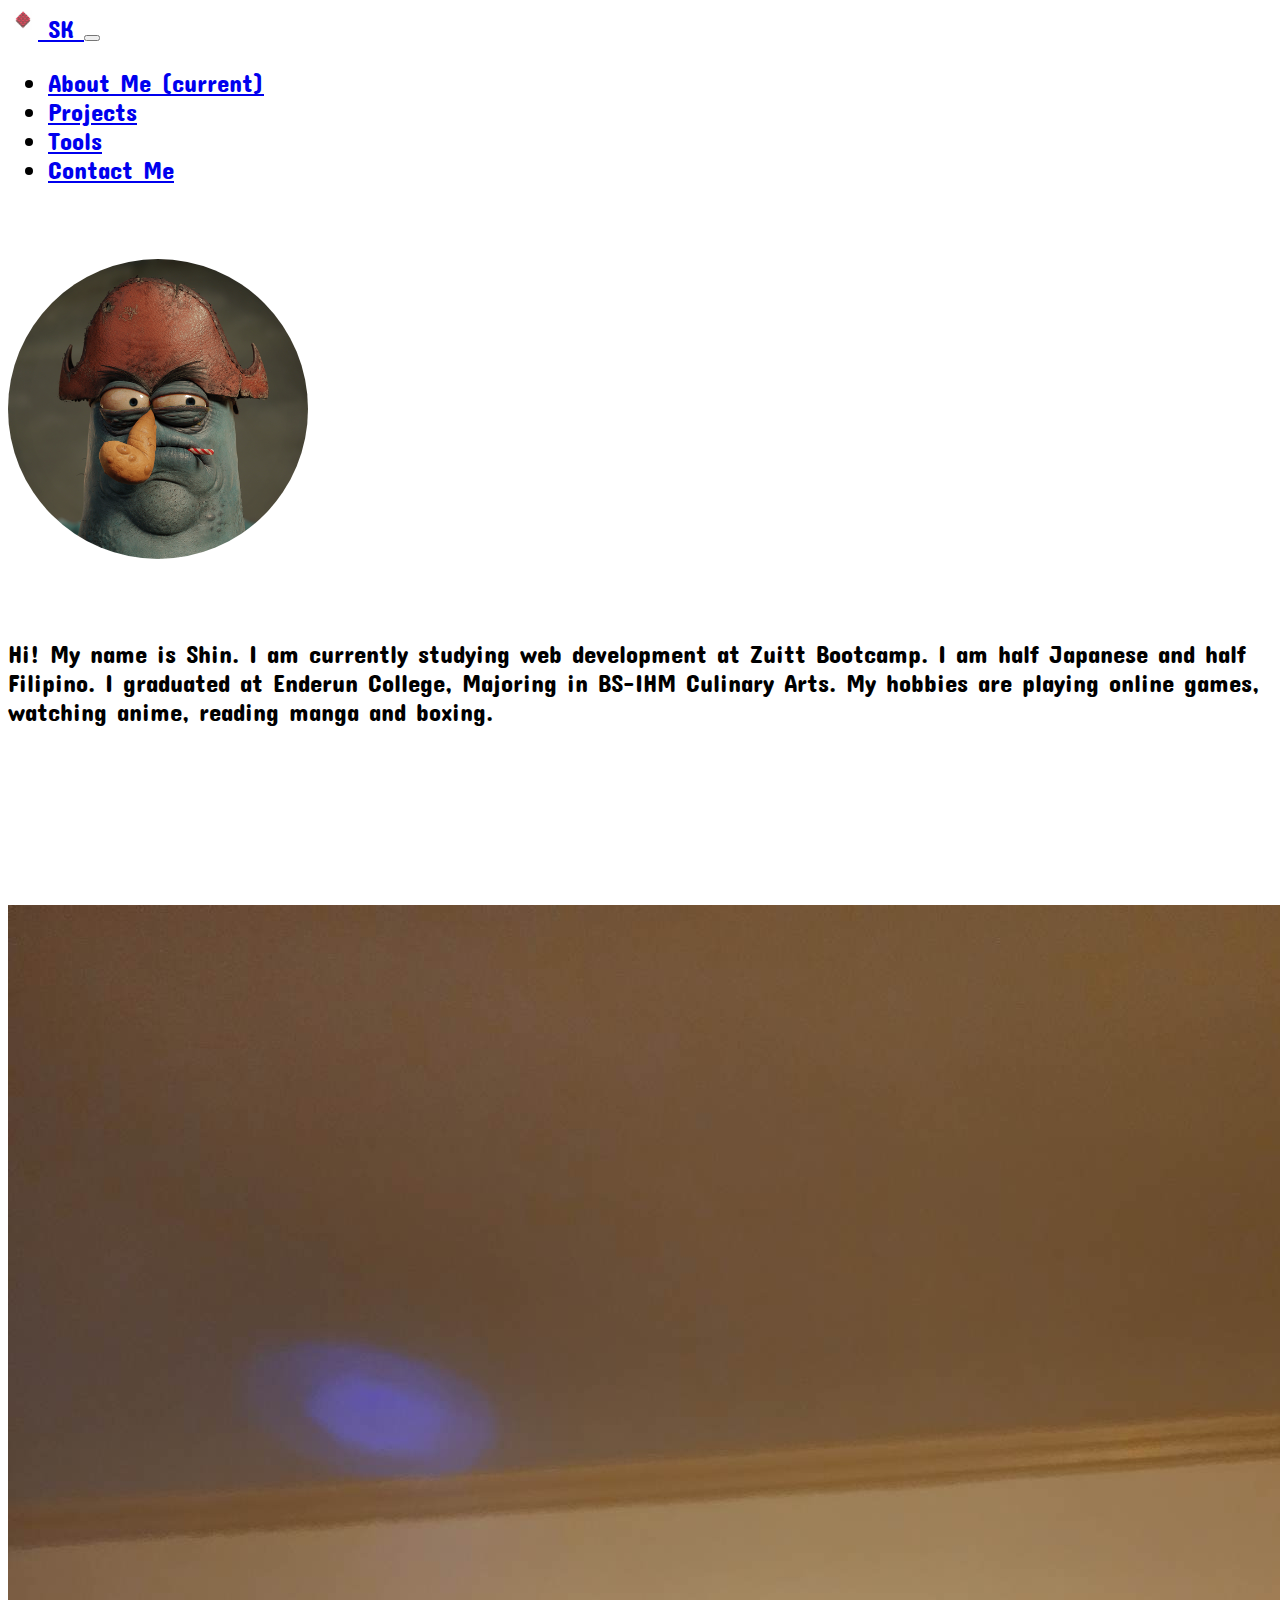
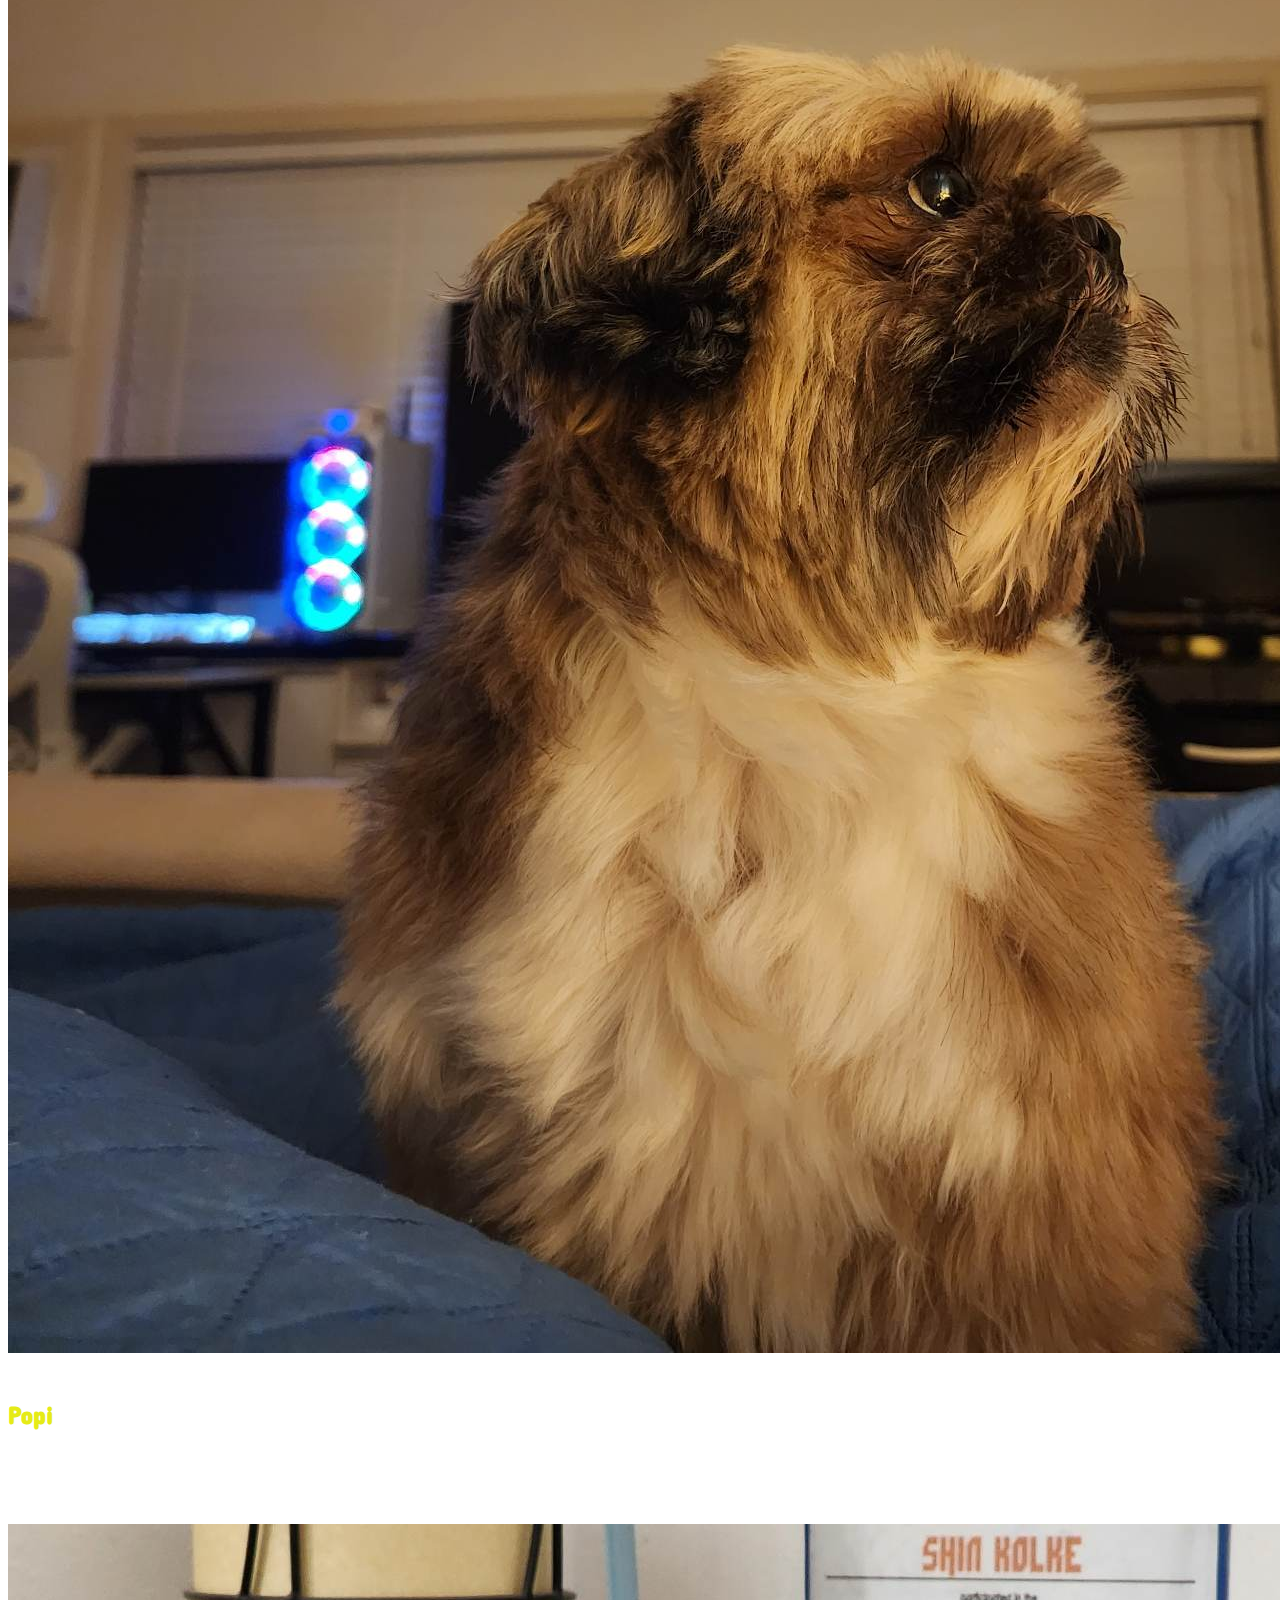
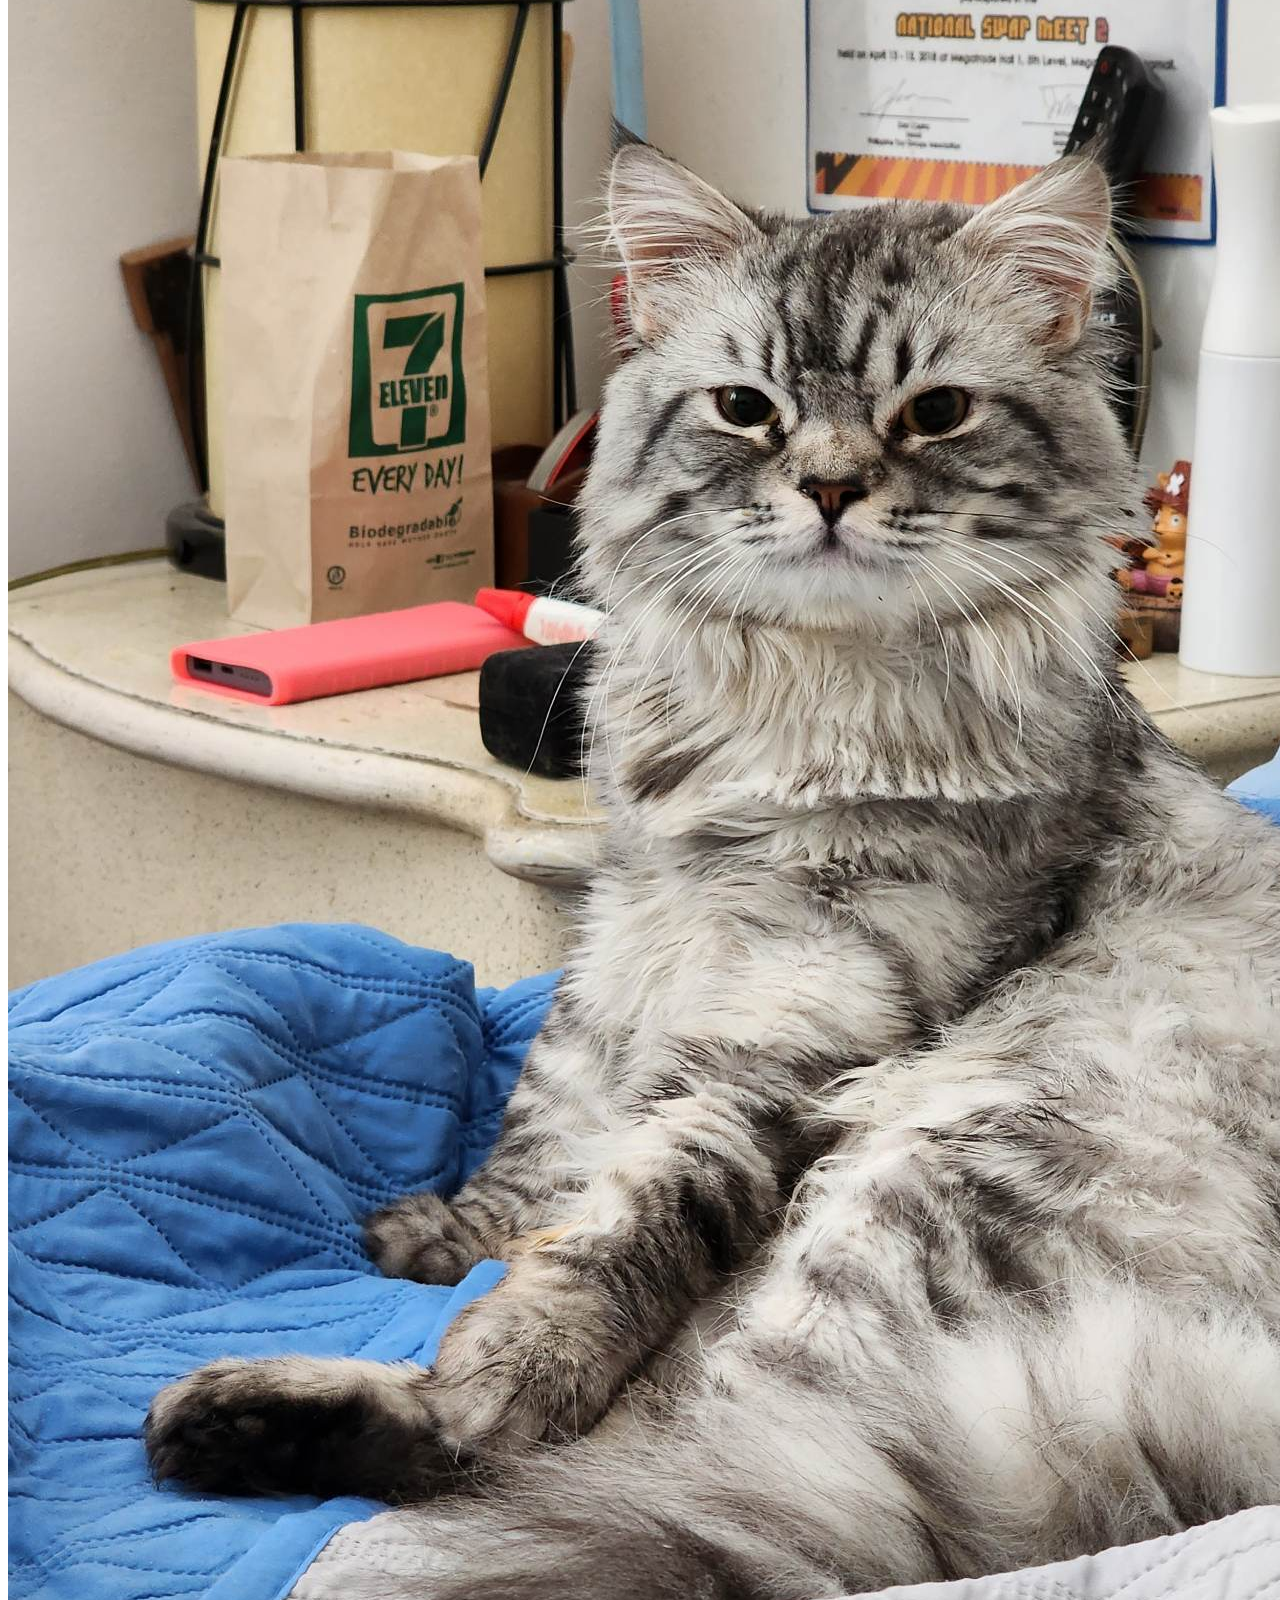
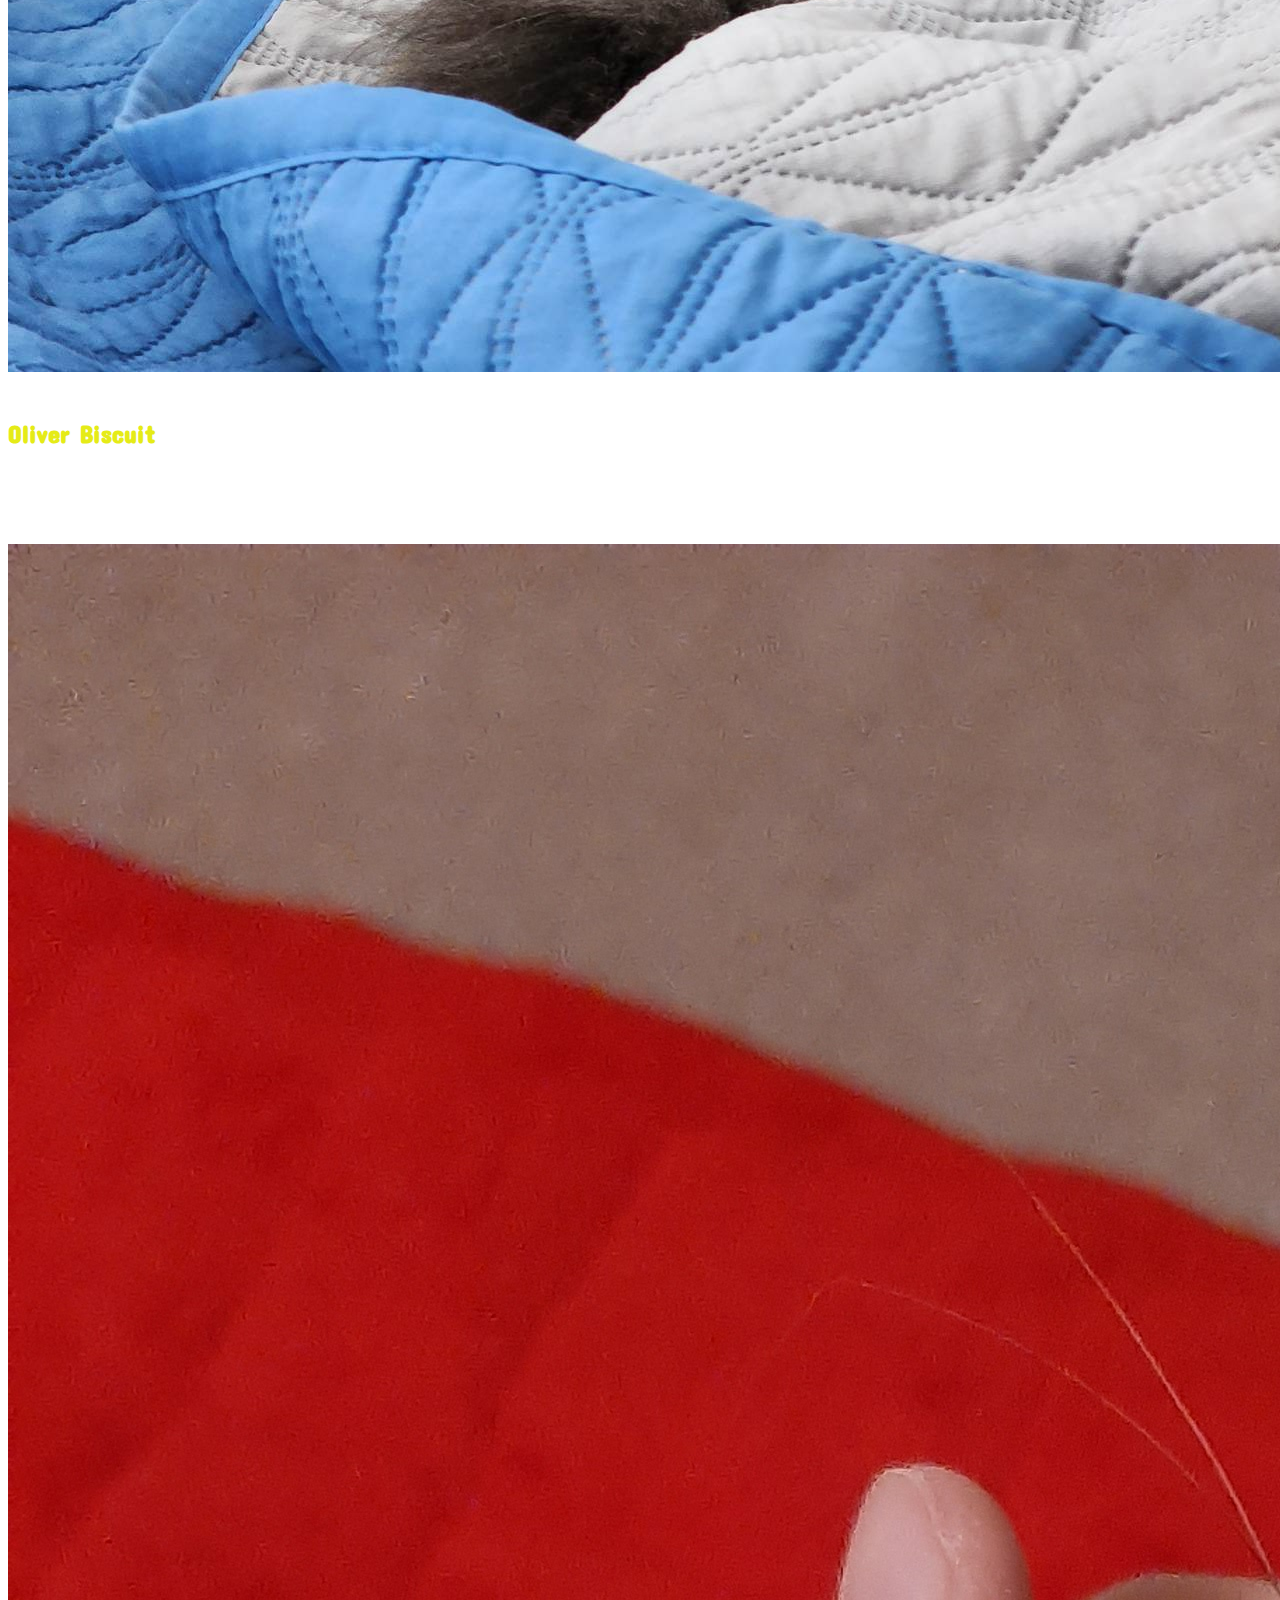
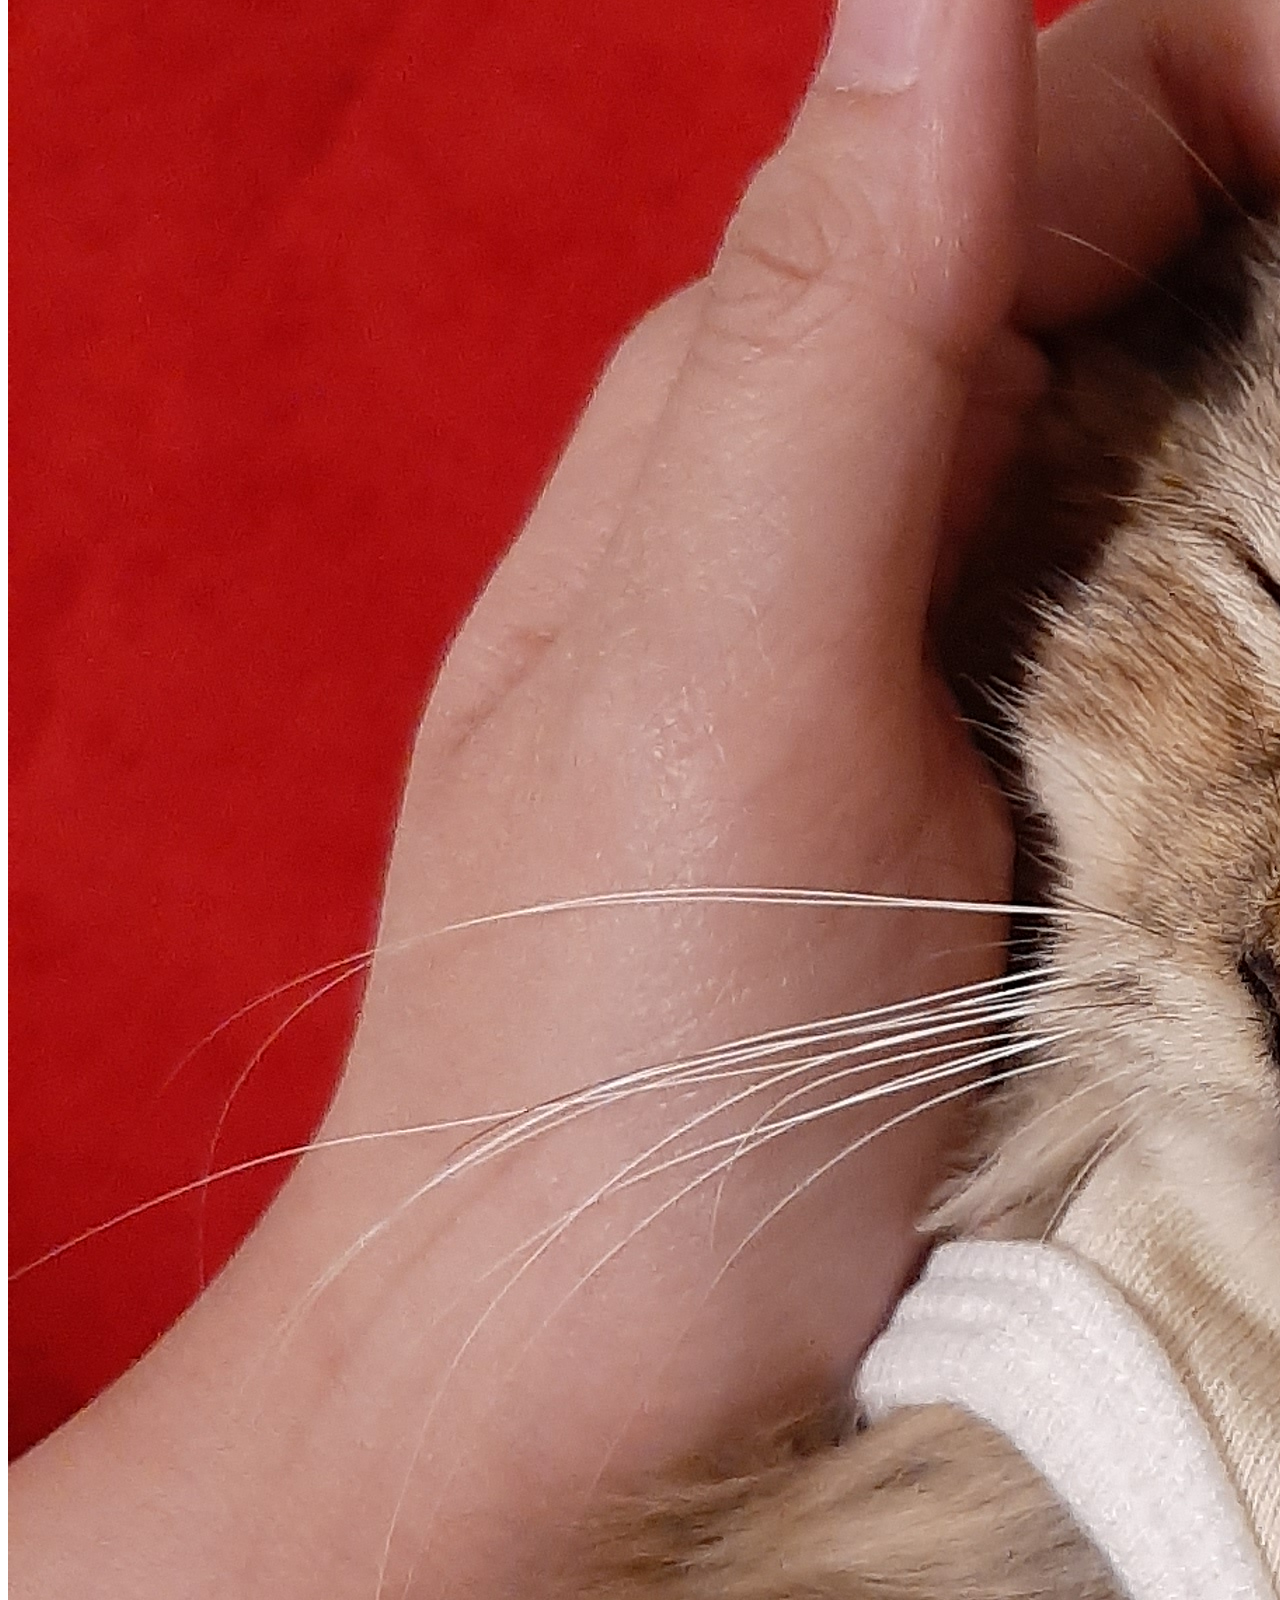
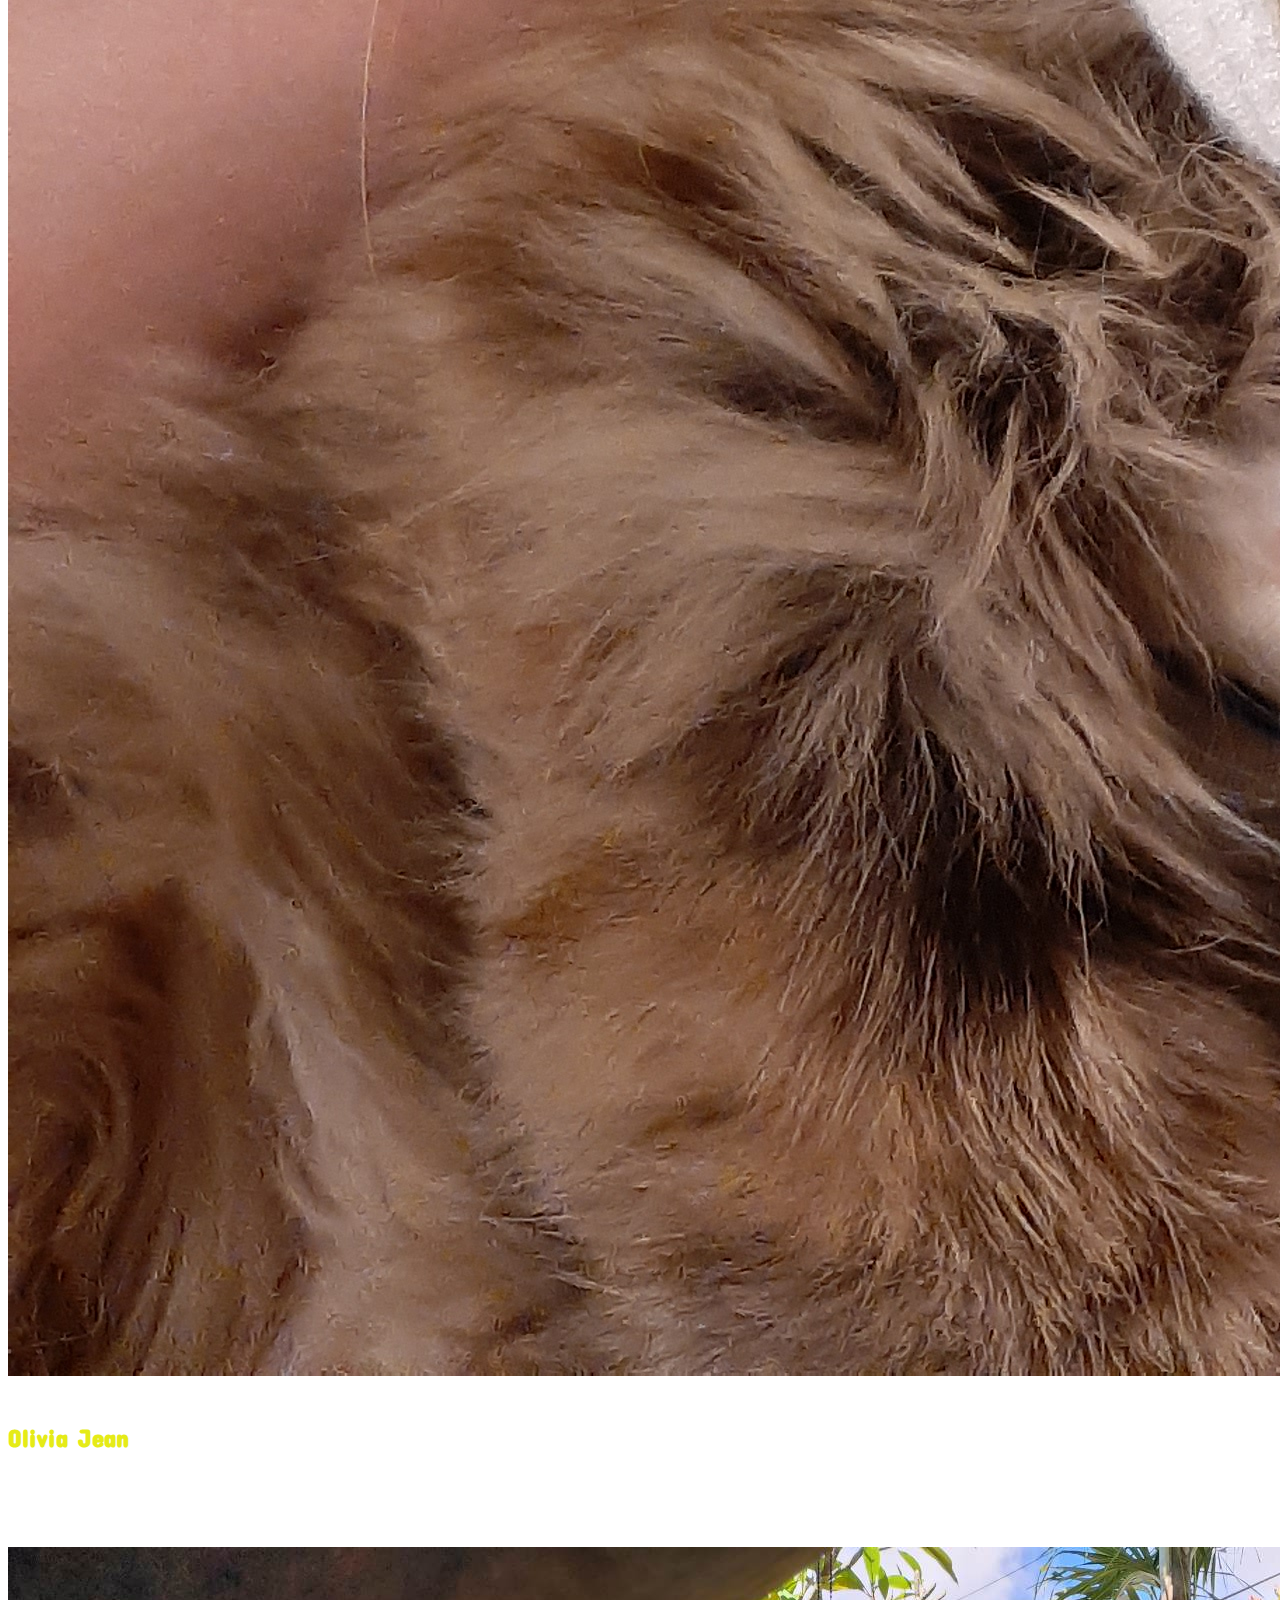
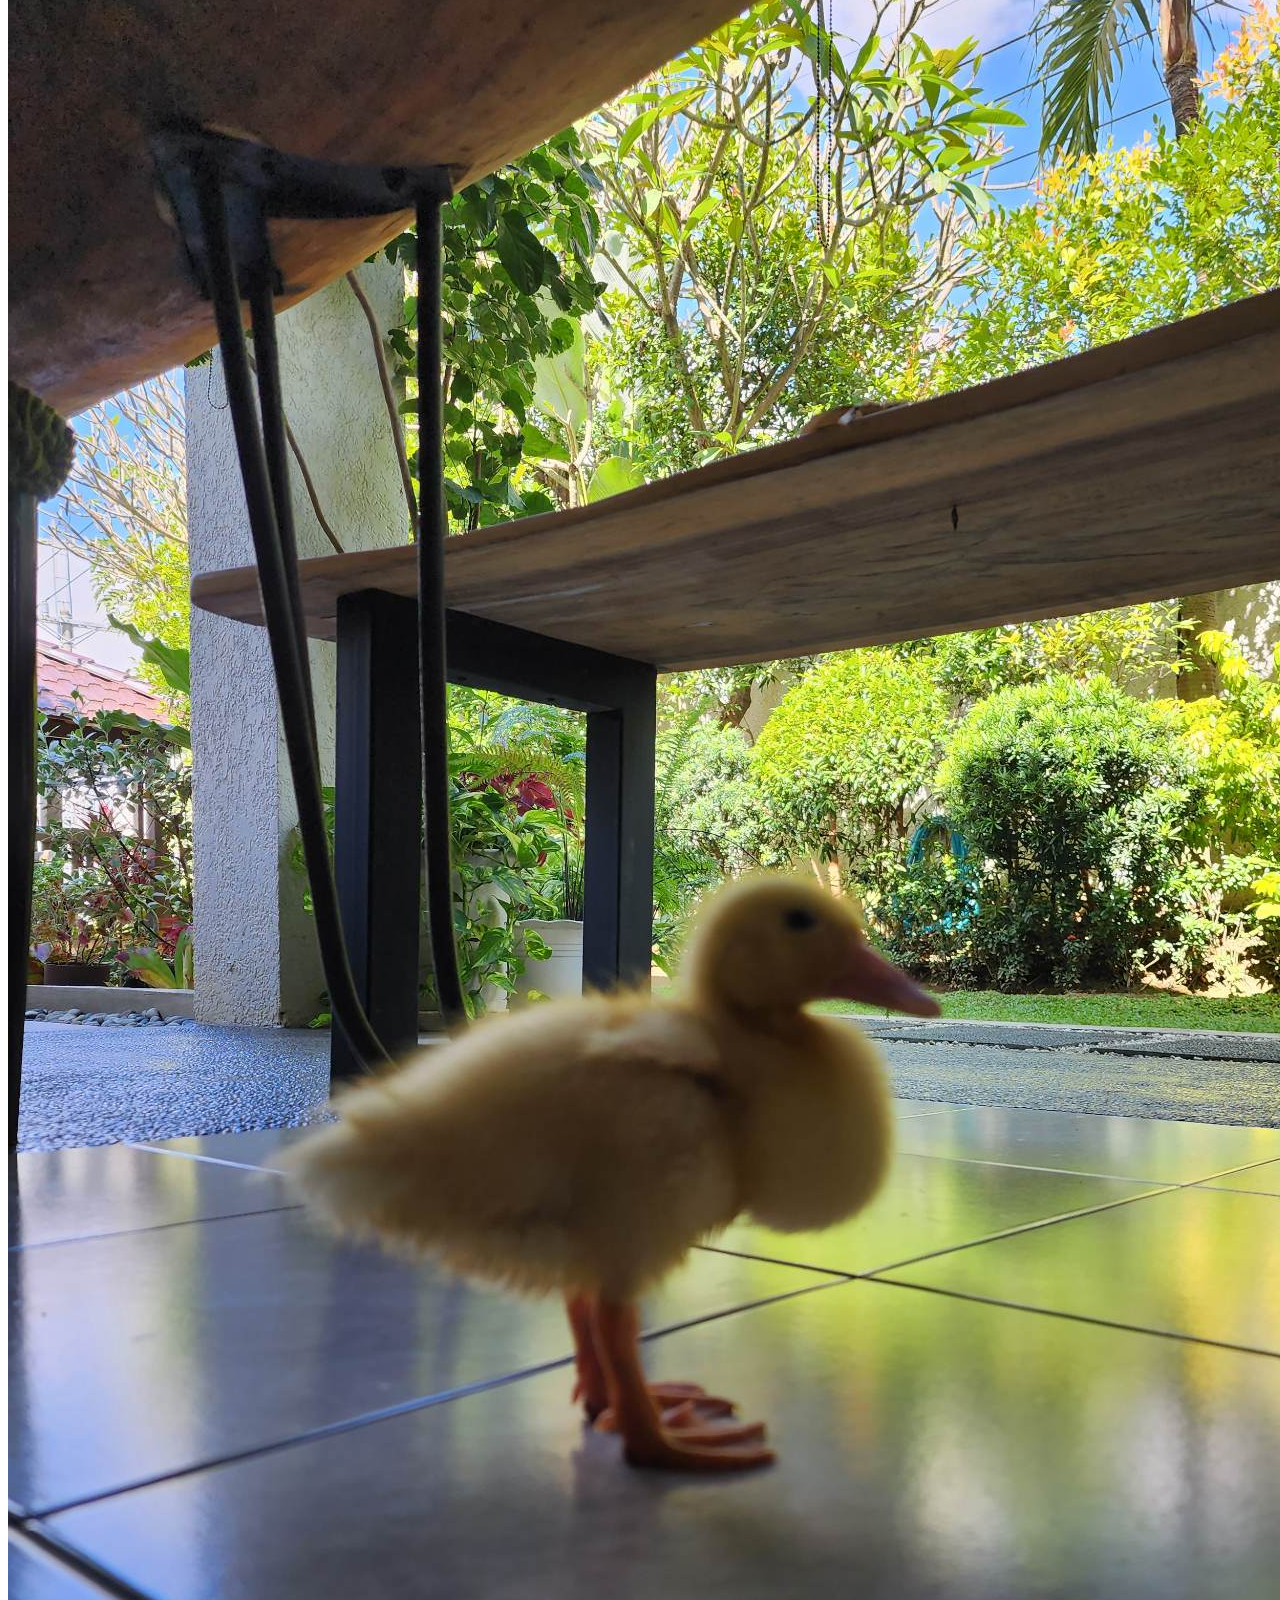
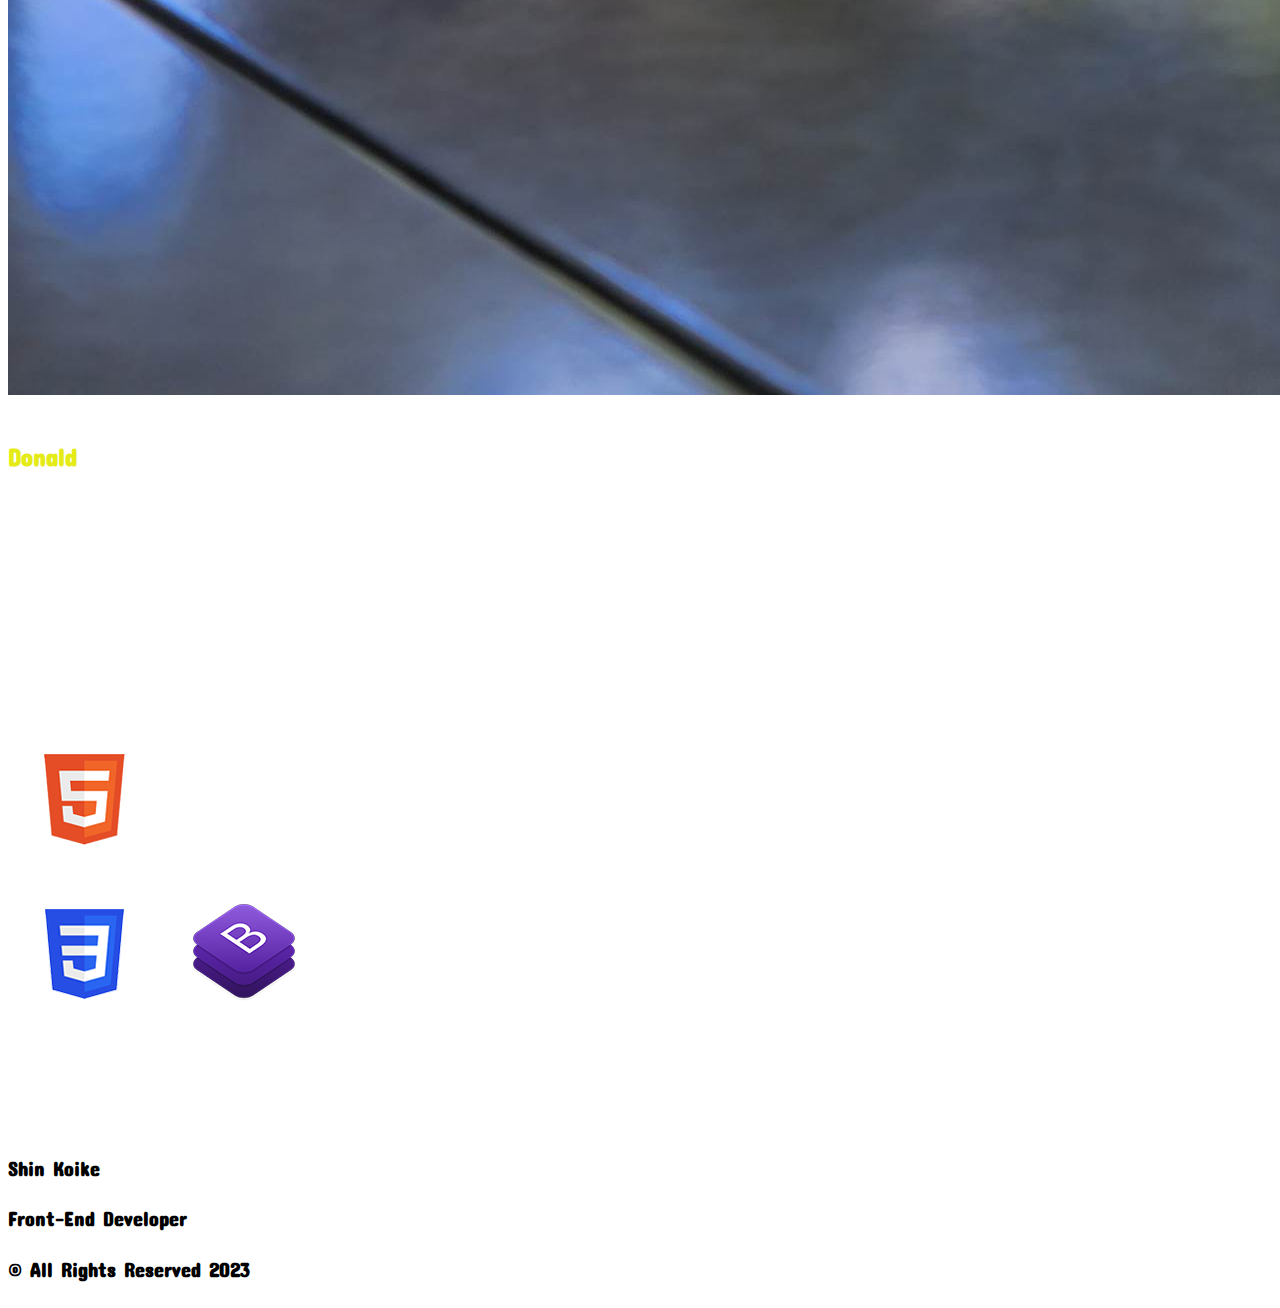
==== index.html @ 9335a610 "Add activity code" ====
<!DOCTYPE html>
<html>
	<head>
		<!-- Required meta tags -->
		<meta charset="utf-8">
		<meta name="viewport" content="width=device-width, initial-scale=1, shrink-to-fit=no">

		<!-- Bootstrap CSS -->
		<link rel="stylesheet" href="https://cdn.jsdelivr.net/npm/bootstrap@4.6.2/dist/css/bootstrap.min.css" integrity="sha384-xOolHFLEh07PJGoPkLv1IbcEPTNtaed2xpHsD9ESMhqIYd0nLMwNLD69Npy4HI+N" crossorigin="anonymous">

		<title>Capstone 1 Online Portfolio</title>

		<!-- External CSS -->
        <link rel="stylesheet" href="./index.css"/>

        <!-- Google Fonts -->
        <link rel="preconnect" href="https://fonts.googleapis.com">
        <link rel="preconnect" href="https://fonts.gstatic.com" crossorigin>
        <link href="https://fonts.googleapis.com/css2?family=Concert+One&display=swap" rel="stylesheet">

	</head>
	<body>
		<!-- Navbar with Logo Start -->
		<nav class="navbar navbar-expand-lg navbar-dark bg-dark">
		 	<a class="navbar-brand" href="./index.html">
		    <img src="./images/sktrans.png" width="30" height="30" class="d-inline-block align-top" alt="">
		    SK
			</a>
			<button class="navbar-toggler" type="button" data-toggle="collapse" data-target="#navbarNav" aria-controls="navbarNav" aria-expanded="false" aria-label="Toggle navigation">
			  <span class="navbar-toggler-icon"></span>
			</button>
			<div class="collapse navbar-collapse" id="navbarNav">
			  <ul class="navbar-nav ml-auto">
			  	<li class="nav-item active">
			      	<a class="nav-link" href="#aboutme">About Me <span class="sr-only">(current)</span></a>
			    	</li>
			    	<li class="nav-item">
			      	<a class="nav-link" href="#pets">Projects</a>
			    	</li>
			    	<li class="nav-item">
			      	<a class="nav-link" href="#tools">Tools</a>
			      	<li class="nav-item">
			      	<a class="nav-link" href="./form.html">Contact Me</a>
			    </li>
			  </ul>
			</div>
		</nav>
		<!-- Navbar with Logo End -->

		<!-- Main Content Start -->
		<div id="bg-image"class="container-fluid text-center">
			<!-- Profile Section Start -->
			<div id="aboutme">
				<img src="./images/me.png" id="knuckles">
				<h2 id="name">Shin Koike</h2>
				<p class="border bg-dark text-light text-justify col-xl-4 d-inline-block justify-content-center"> Hi! My name is Shin. I am currently studying web development at Zuitt Bootcamp. I am half Japanese and half Filipino. I graduated at Enderun College, Majoring in BS-IHM Culinary Arts. My hobbies are playing online games, watching anime, reading manga and boxing.</p>
			</div>
			<!-- Projects Start -->
			<h3 class="border rounded-pill d-inline-block bg-dark col-xl-2 align-items-center" id="pets">Projects</h3>
			<div class="d-lg-flex justify-content-center p-md-5">
				<!-- Popi Start -->
				<div class="card bg-dark col-xl-3 mb-5 mb-xl-0 mr-xl-3">
				  	<div class="card-body">
				  		<img src="./images/popi.jpg" class="card-img-top">
				    	<h5 class="card-title mt-3">Popi</h5>
				    	<p class="card-text">My dog</p>
				  	</div>
				</div>
				<!-- Popi End -->

				<!-- OB Start -->
				<div class="card bg-dark col-xl-3 mb-5 mb-xl-0 mr-xl-3 ml-xl-3">
				  	<div class="card-body">
				  		<img src="./images/ob.jpg" class="card-img-top">
				    	<h5 class="card-title mt-3">Oliver Biscuit</h5>
				    	<p class="card-text">My male cat</p>
				  	</div>
				</div>
				<!-- OB End -->

				<!-- Jean Start -->
				<div class="card bg-dark col-xl-3 mb-5 mb-xl-0 mr-xl-3 ml-xl-3">
				  	<div class="card-body">
				  		<img src="./images/jean.jpg" class="card-img-top">
				    	<h5 class="card-title mt-3">Olivia Jean</h5>
				    	<p class="card-text">My female cat</p>
				  	</div>
				</div>
				<!-- Jean End -->
				<!-- Donald Start -->
				<div class="card bg-dark col-xl-3 mb-5 mb-xl-0 ml-xl-3">
				  	<div class="card-body">
				  		<img src="./images/donald.jpg" class="card-img-top">
				    	<h5 class="card-title mt-3">Donald</h5>
				    	<p class="card-text">My duck</p>
					</div>
				</div>
				<!-- Donald End -->
			</div>
			<!-- Projects End -->

			<!-- Tools Start -->
			<!-- Core Tools Section Start -->
			<h3 class="border rounded-pill d-inline-block bg-dark col-xl-2 align-items-center" id="tools">Tools</h3>

			<div id="tools-img">
			    <div>
			        <img width="150" src="./images/logo-html5.png"/ class="img-fluid">
			    </div>
			    <div>
			        <img width="150" src="./images/logo-css3.png"/ class="img-fluid">
			        <img width="150" src="./images/logo-bootstrap.png"/ class="img-fluid">
			    </div>
			</div>
			<!-- Tools End -->
			<!-- Main Content End -->
			<!-- Footer -->
		<div class="container-none">
			<div class="bg-dark text-center text-light p-3">
				<h4 id="footer">Shin Koike</h4>
			    <h4 id="footer">Front-End Developer</h4>
			    <h4 id="footer">&copy; All Rights Reserved 2023</h4>
			</div>
		</div>
			<!-- End of Footer -->
		</div>

		<!-- Bootstrap Script -->
		<script src="https://code.jquery.com/jquery-3.5.1.slim.min.js" integrity="sha384-DfXdz2htPH0lsSSs5nCTpuj/zy4C+OGpamoFVy38MVBnE+IbbVYUew+OrCXaRkfj" crossorigin="anonymous"></script>
		<script src="https://cdn.jsdelivr.net/npm/bootstrap@4.6.0/dist/js/bootstrap.bundle.min.js" integrity="sha384-Piv4xVNRyMGpqkS2by6br4gNJ7DXjqk09RmUpJ8jgGtD7zP9yug3goQfGII0yAns" crossorigin="anonymous"></script>
	</body>
</html>
---- index.css ----
* {
	font-family: "Concert One";
	font-size: 25px;
}

#knuckles {
	width: 300px;
	border-radius: 150px;
	position-center
	display: relative;
	margin-top: 2rem;
	height: 300px;
}

#bg-image {
	background-image: url(https://initiate.alphacoders.com/images/748/cropped-3840-2160-748350.png?6188);
	background-repeat: repeat;
	background-attachment: scroll;
}

#name {
	color: white;
}

.card-body {
	max-width: 15rem;
	color: white;
}

.card-title{
	color: #E5EB17;
}

#pets {
	margin-top: 5rem;
	color: white;
}

#tools {
	margin-top: 5rem;
	color: white;
}

#tools-img {
	margin-bottom: 5rem;
}

#forms {
	background-image: url(https://initiate.alphacoders.com/images/781/cropped-3840-2160-781842.jpg?3884);
	background-repeat: no-repeat;
	background-attachment: scroll;
}

#footer	{
	font-size: 20px!important;
}
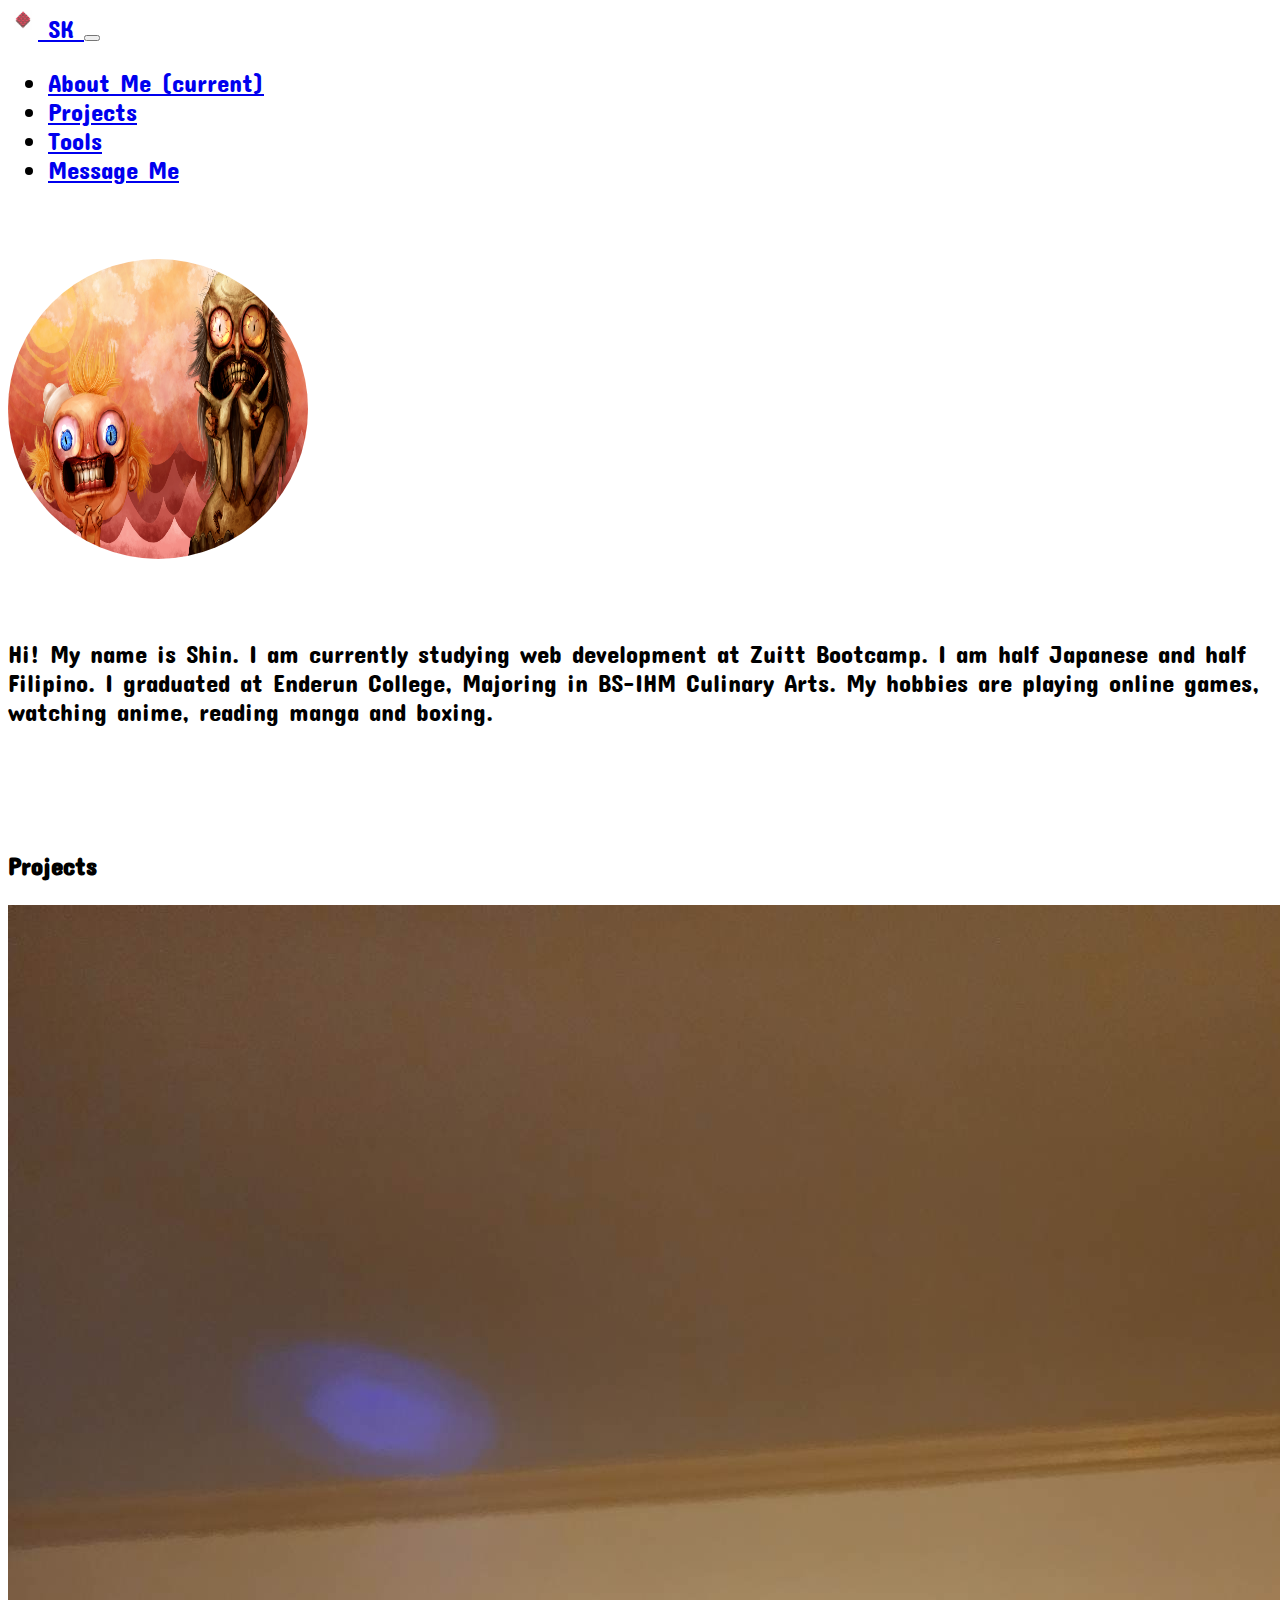
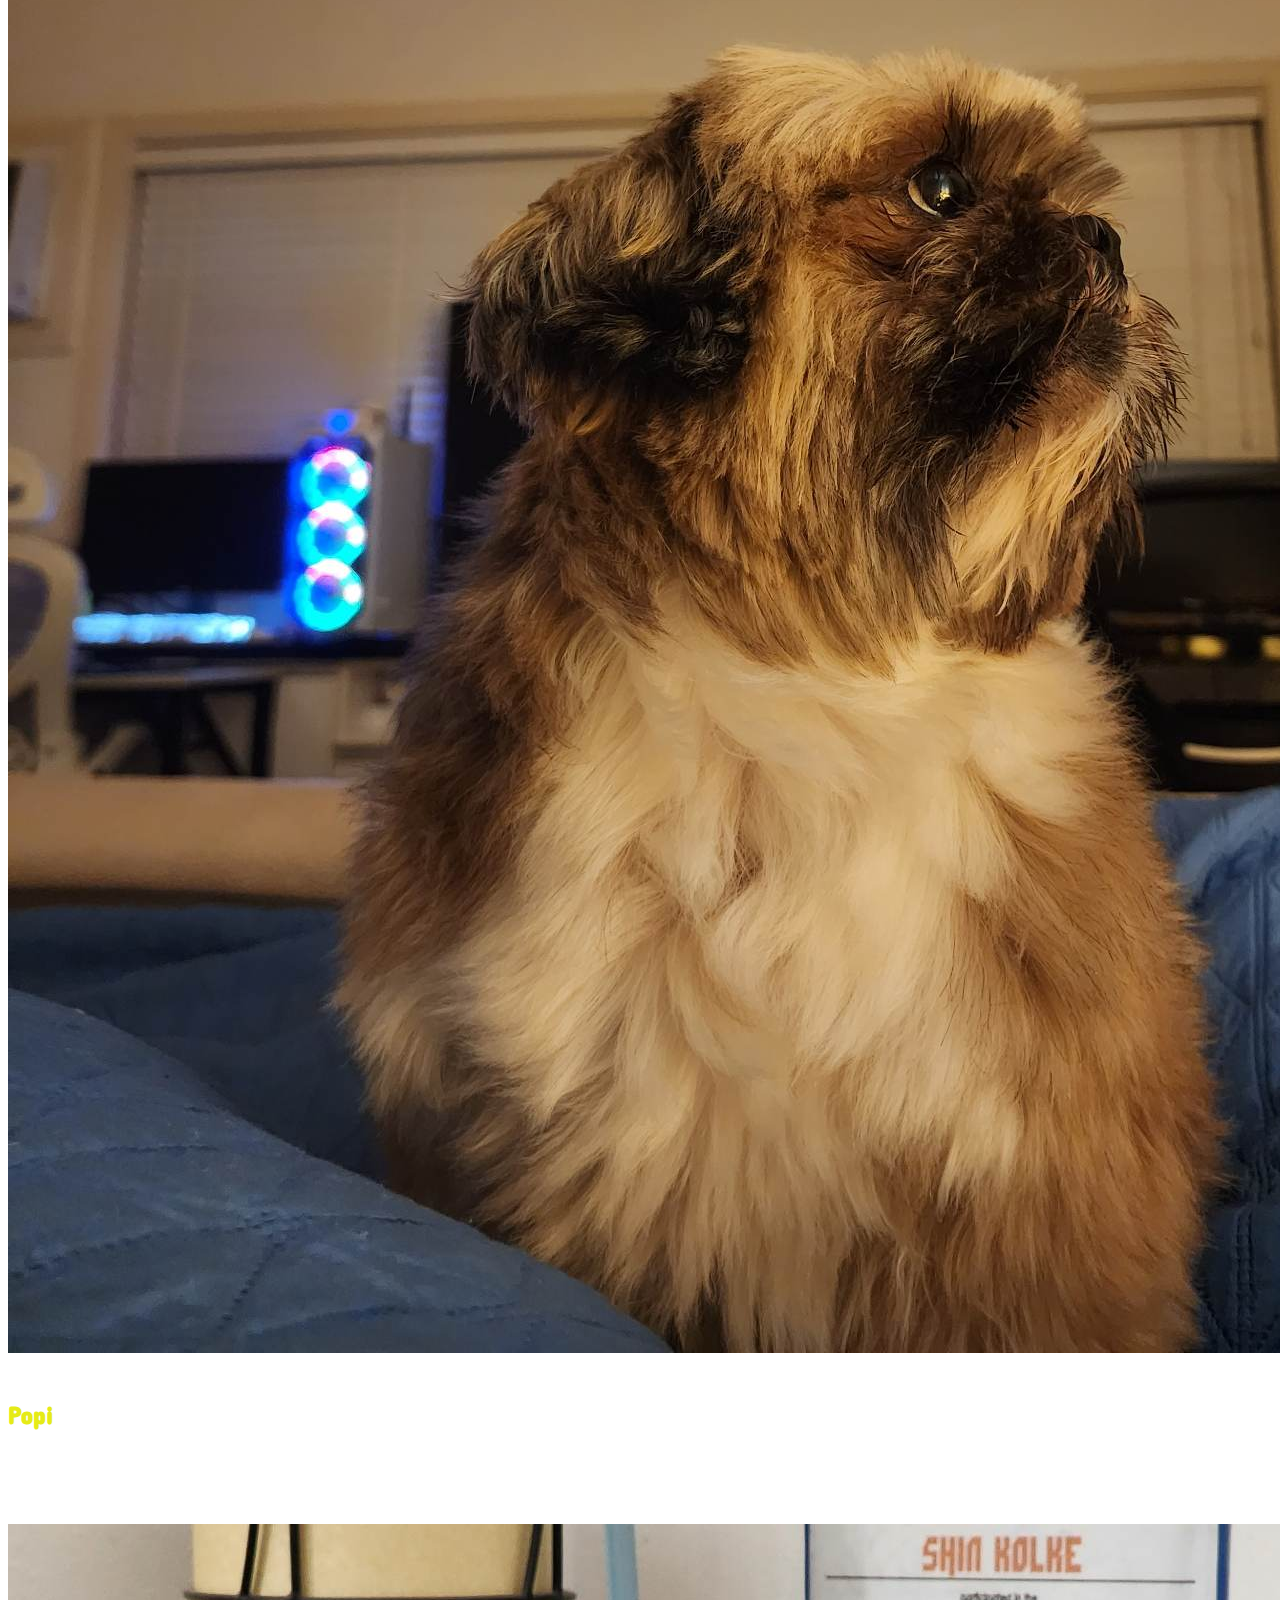
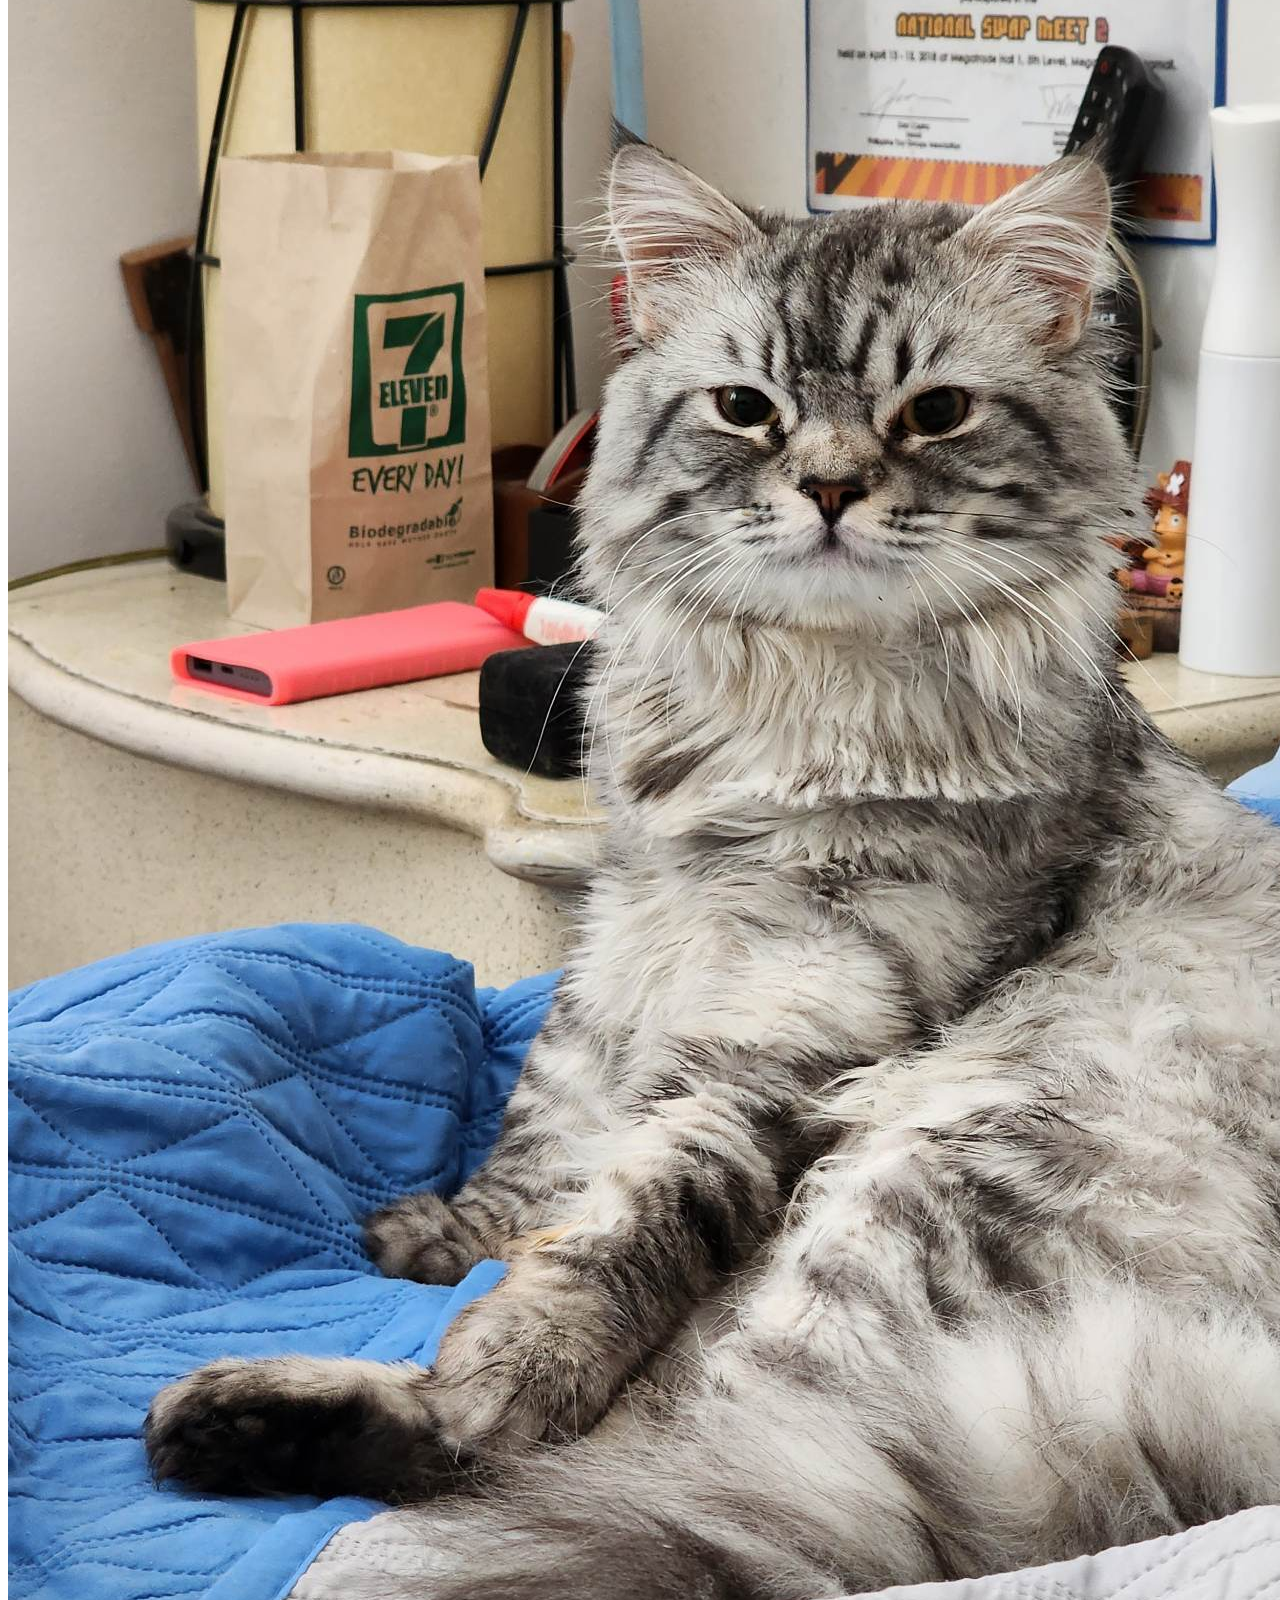
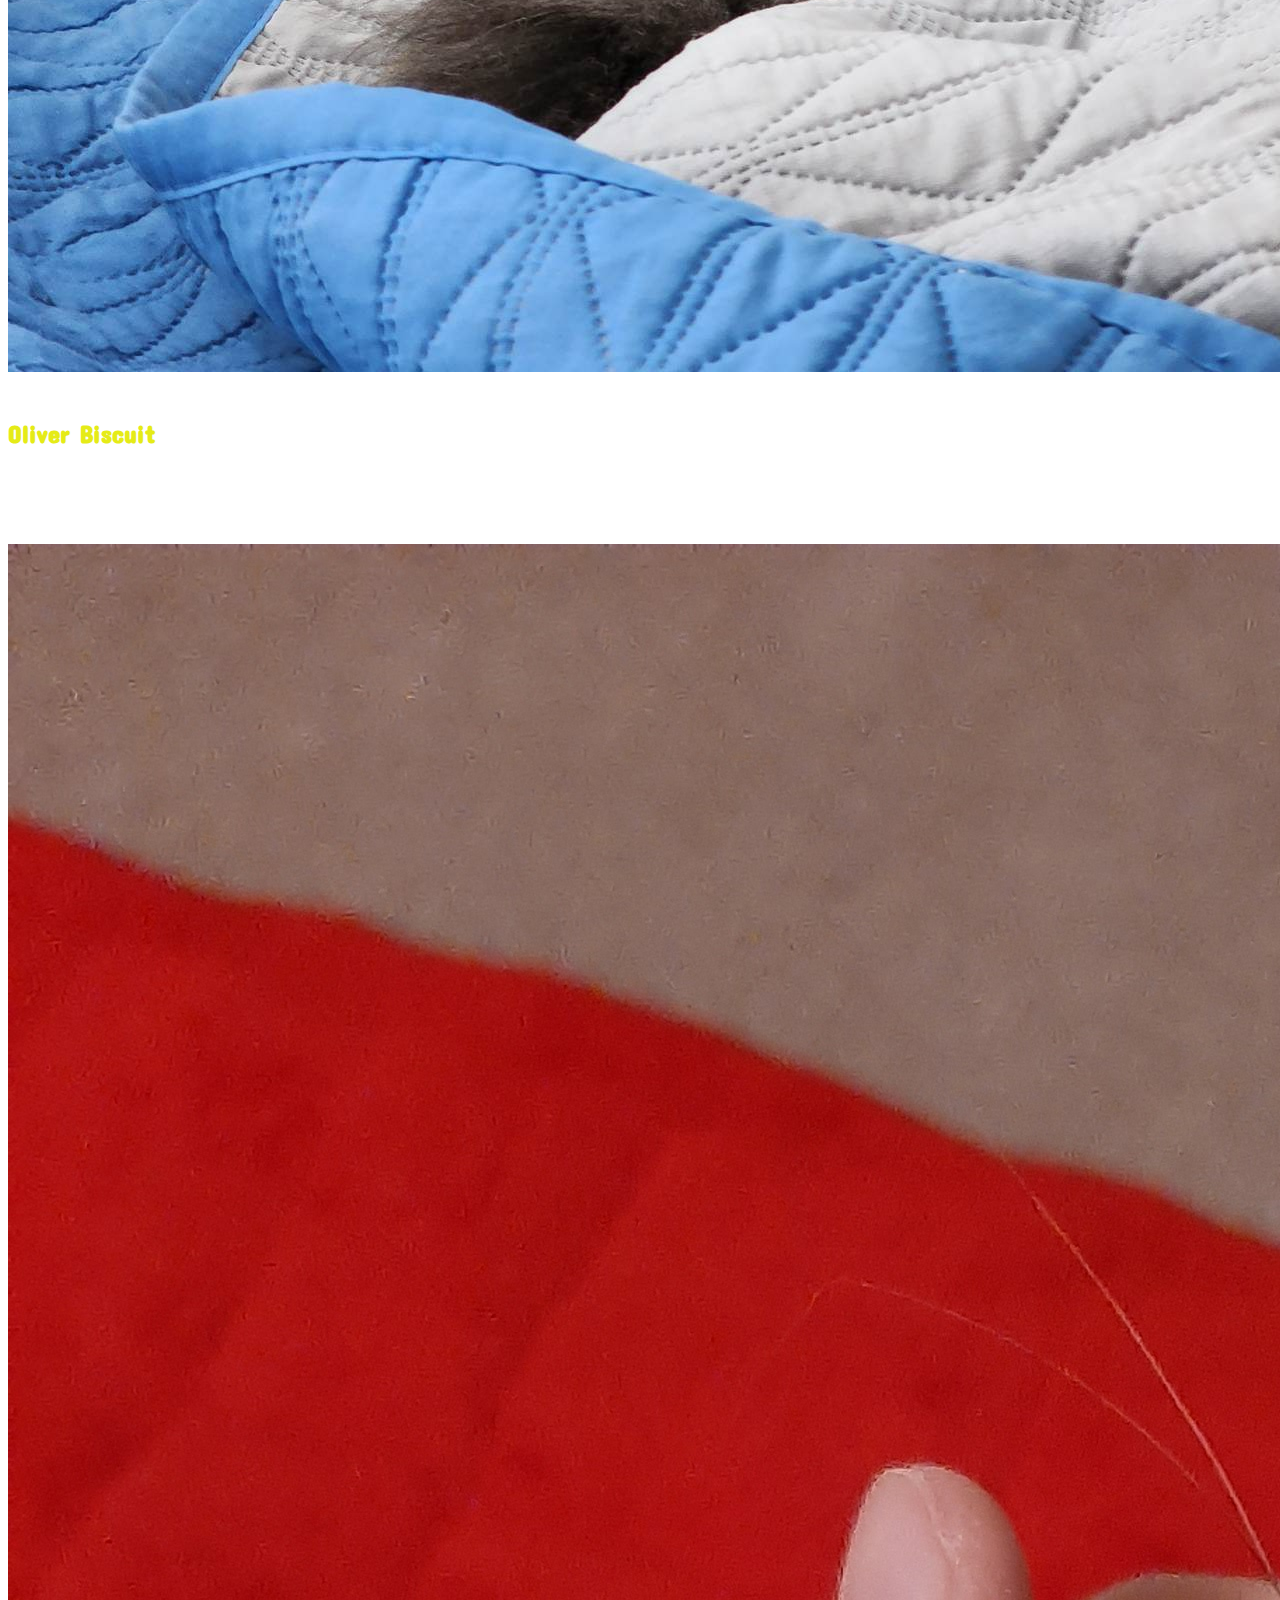
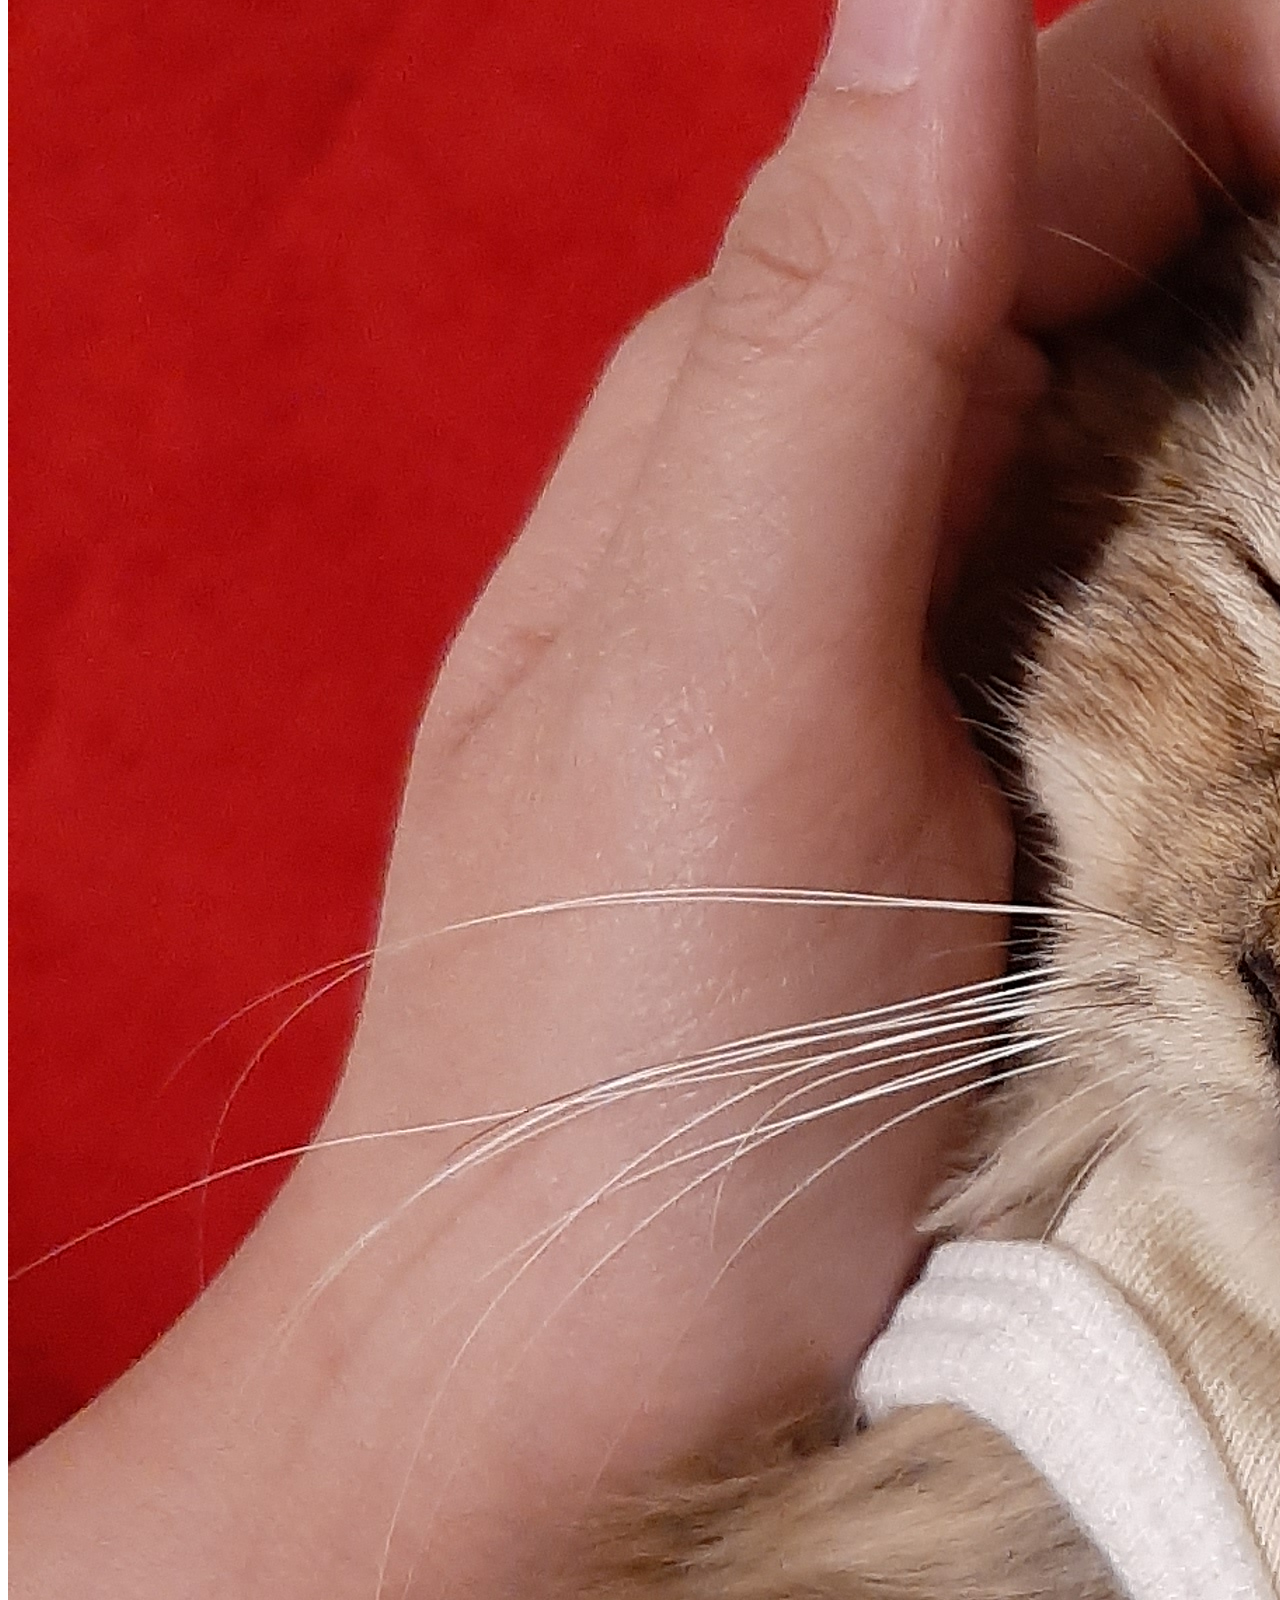
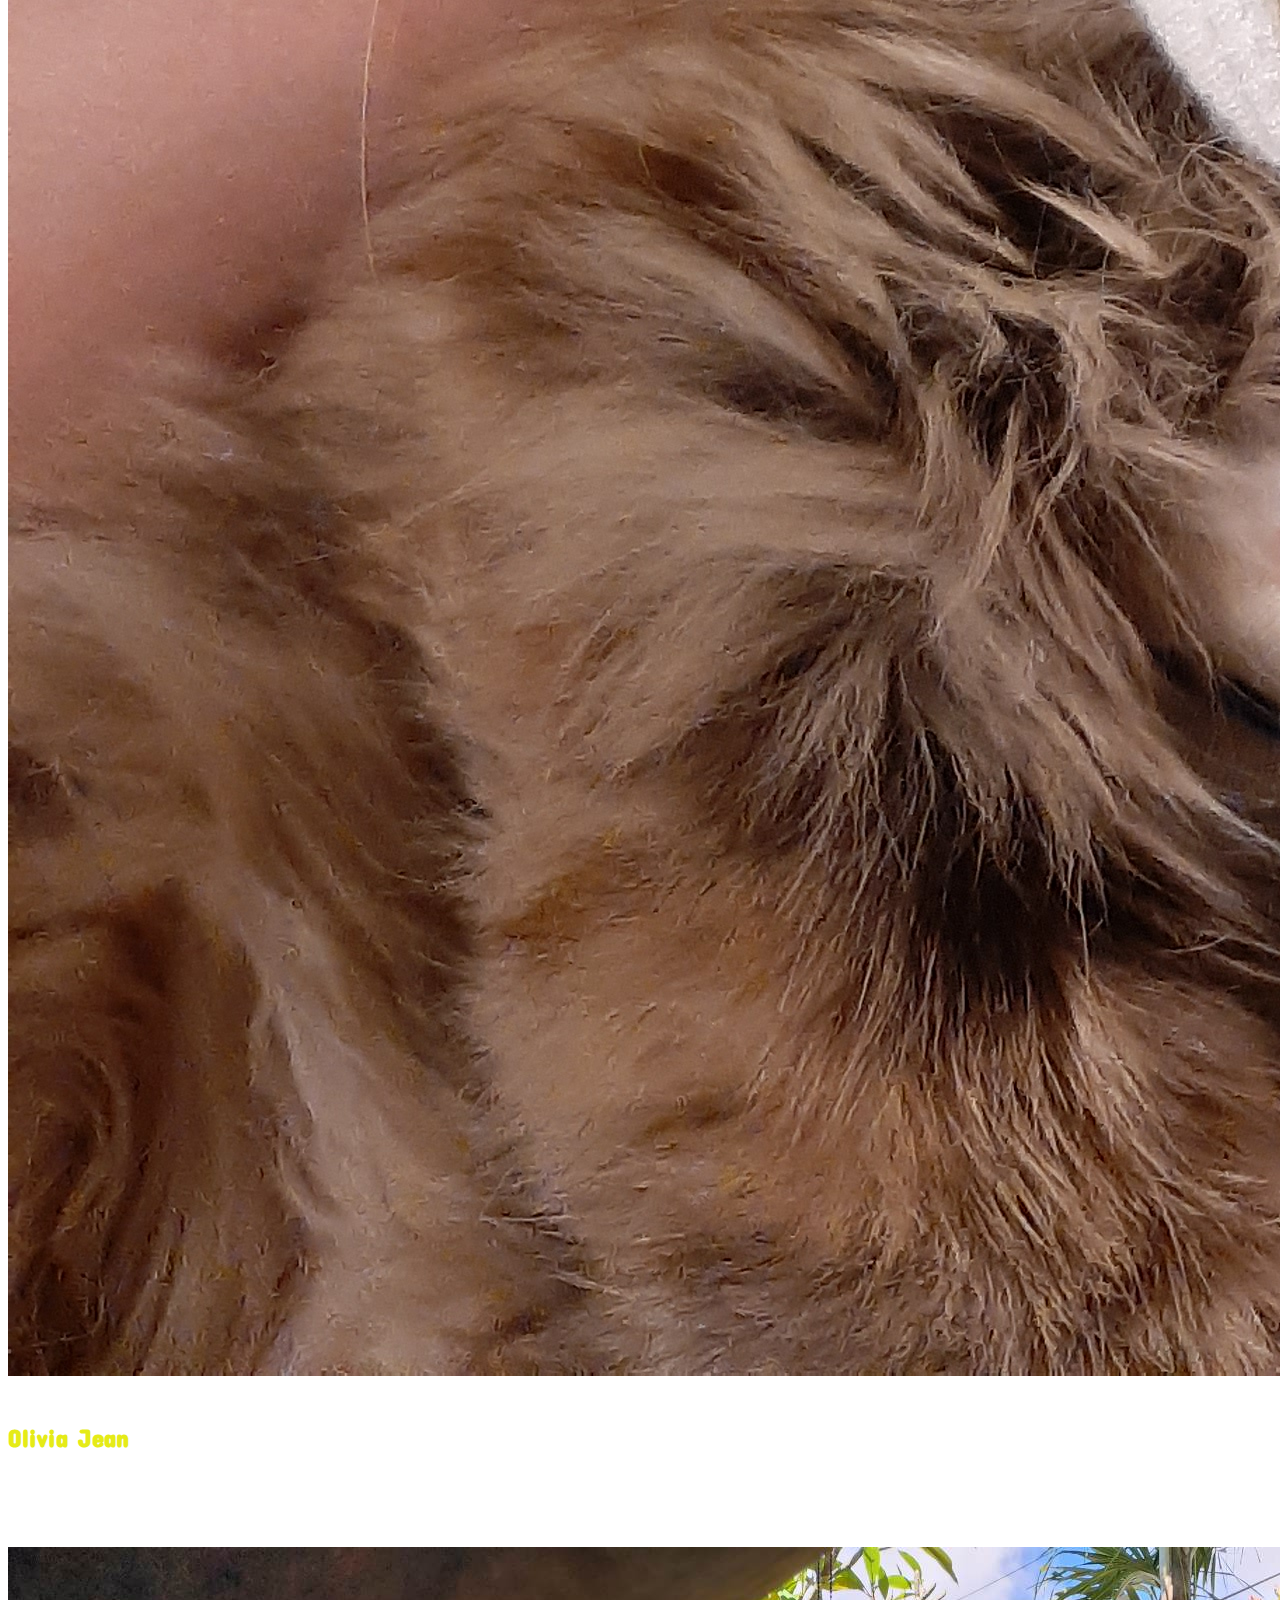
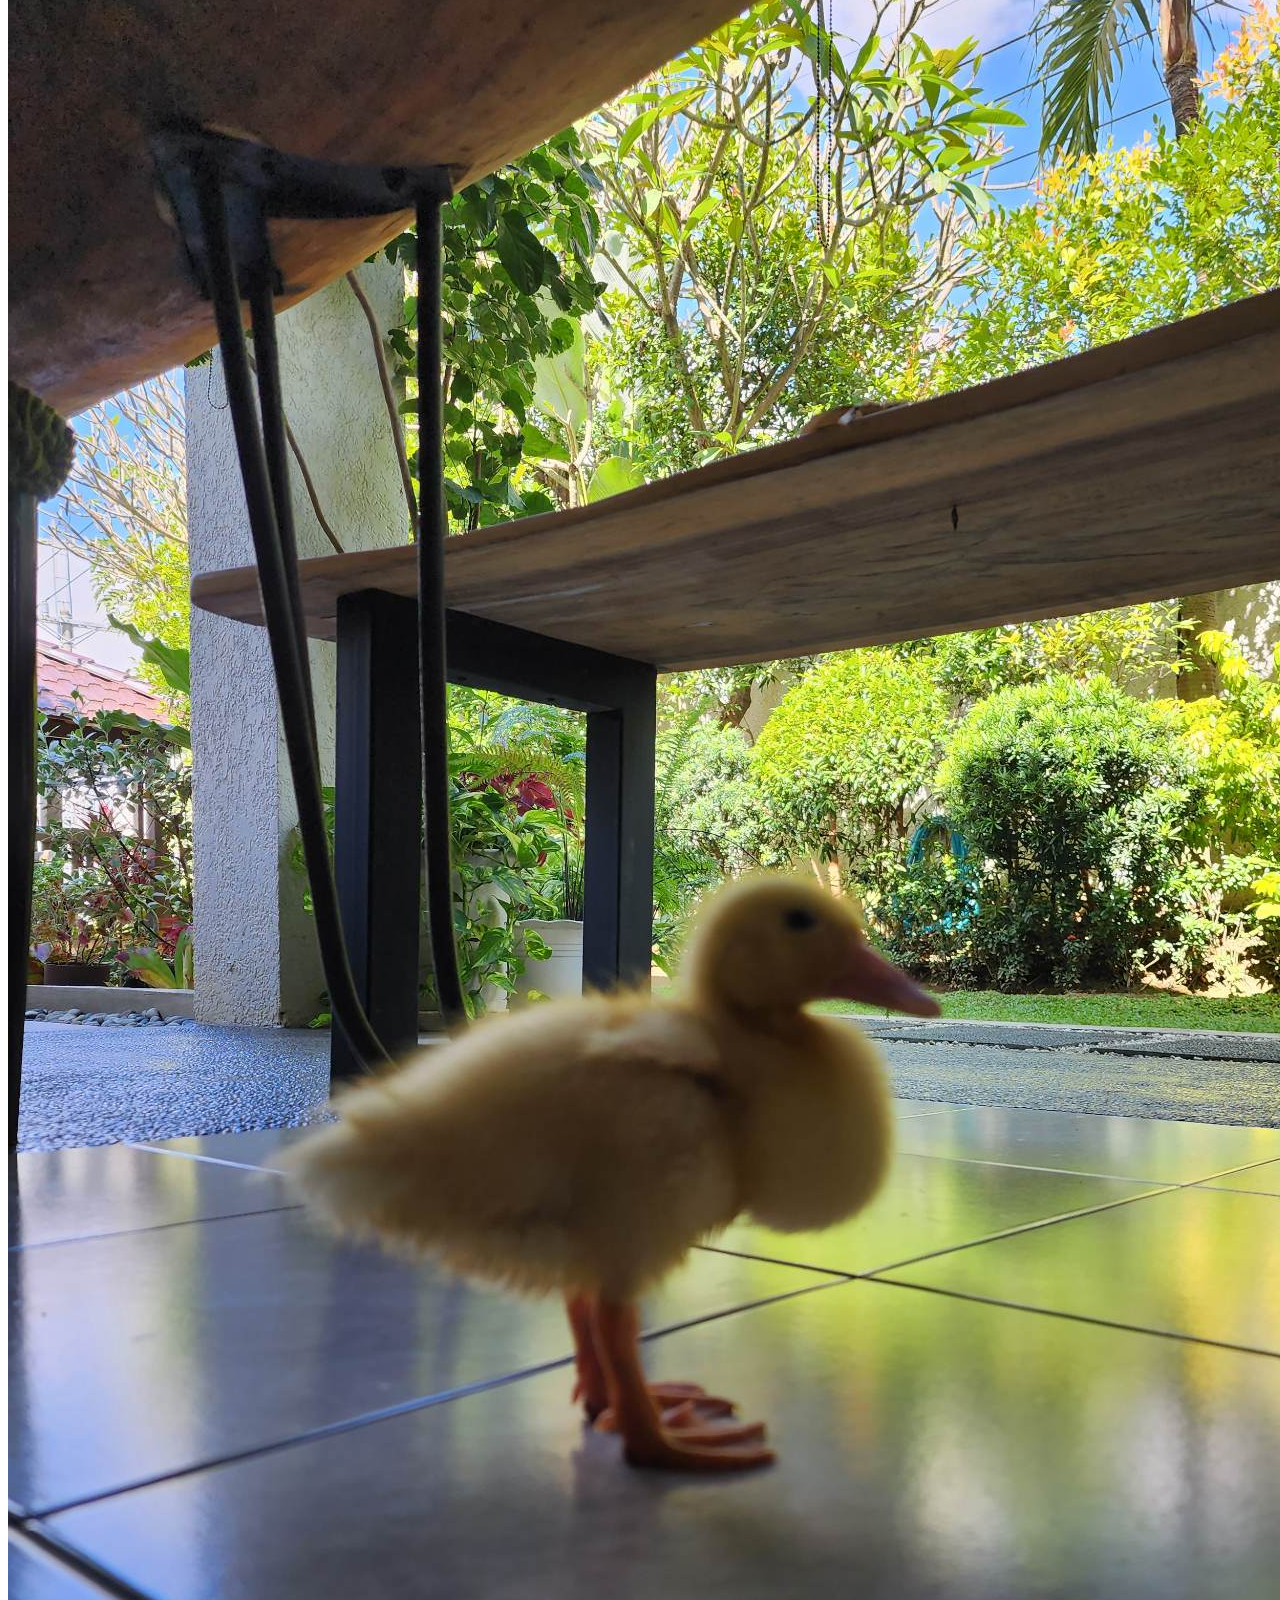
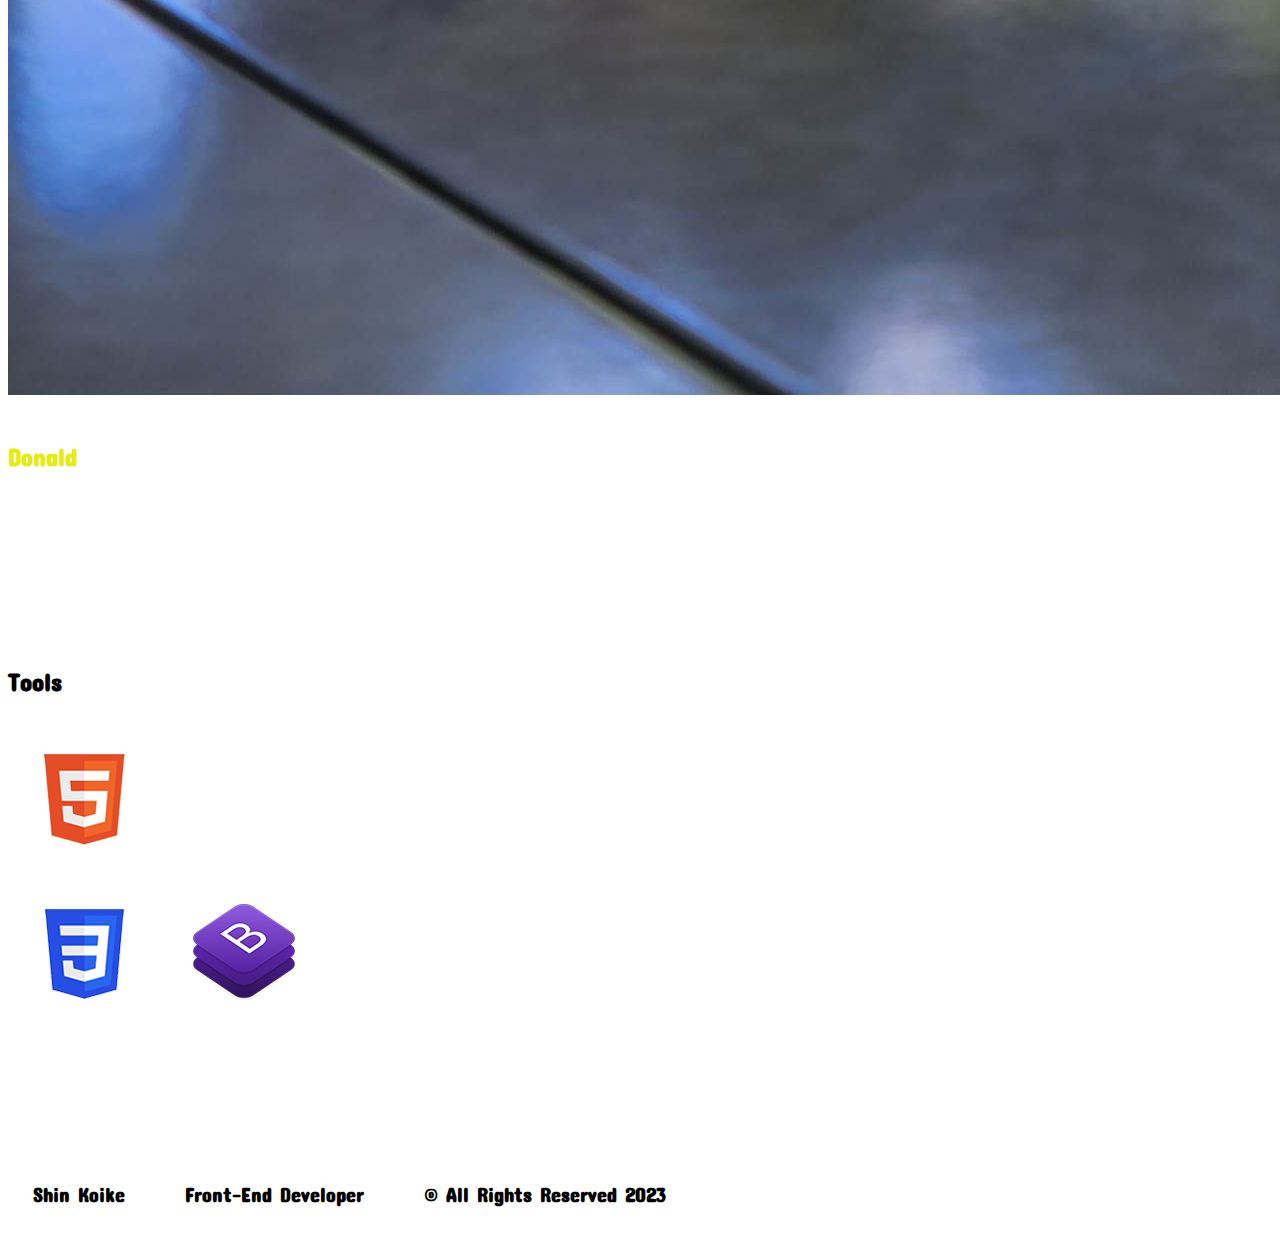
==== commit 5cca812f: "Additional codes added" ====
--- a/index.html
+++ b/index.html
@@ -21,7 +21,7 @@
 	</head>
 	<body>
 		<!-- Navbar with Logo Start -->
-		<nav class="navbar navbar-expand-lg navbar-dark bg-dark">
+		<nav class="navbar navbar-expand-lg navbar-dark bg-dark p-0">
 		 	<a class="navbar-brand" href="./index.html">
 		    <img src="./images/sktrans.png" width="30" height="30" class="d-inline-block align-top" alt="">
 		    SK
@@ -40,7 +40,7 @@
 			    	<li class="nav-item">
 			      	<a class="nav-link" href="#tools">Tools</a>
 			      	<li class="nav-item">
-			      	<a class="nav-link" href="./form.html">Contact Me</a>
+			      	<a class="nav-link" href="./form.html">Message Me</a>
 			    </li>
 			  </ul>
 			</div>
@@ -48,15 +48,15 @@
 		<!-- Navbar with Logo End -->
 
 		<!-- Main Content Start -->
-		<div id="bg-image"class="container-fluid text-center">
+		<div class="container-fluid text-center d-inline-block" id="bg-image">
 			<!-- Profile Section Start -->
 			<div id="aboutme">
-				<img src="./images/me.png" id="knuckles">
+				<img src="./images/me1.jpg" id="knuckles">
 				<h2 id="name">Shin Koike</h2>
-				<p class="border bg-dark text-light text-justify col-xl-4 d-inline-block justify-content-center"> Hi! My name is Shin. I am currently studying web development at Zuitt Bootcamp. I am half Japanese and half Filipino. I graduated at Enderun College, Majoring in BS-IHM Culinary Arts. My hobbies are playing online games, watching anime, reading manga and boxing.</p>
+				<p class="text-light text-justify col-xl-4 d-inline-block justify-content-center"> Hi! My name is Shin. I am currently studying web development at Zuitt Bootcamp. I am half Japanese and half Filipino. I graduated at Enderun College, Majoring in BS-IHM Culinary Arts. My hobbies are playing online games, watching anime, reading manga and boxing.</p>
 			</div>
 			<!-- Projects Start -->
-			<h3 class="border rounded-pill d-inline-block bg-dark col-xl-2 align-items-center" id="pets">Projects</h3>
+			<h3 class="text-light d-inline-block col-xl-2 col-sm-2 col-md-4 align-items-center" id="pets">Projects</h3>
 			<div class="d-lg-flex justify-content-center p-md-5">
 				<!-- Popi Start -->
 				<div class="card bg-dark col-xl-3 mb-5 mb-xl-0 mr-xl-3">
@@ -101,7 +101,7 @@
 
 			<!-- Tools Start -->
 			<!-- Core Tools Section Start -->
-			<h3 class="border rounded-pill d-inline-block bg-dark col-xl-2 align-items-center" id="tools">Tools</h3>
+			<h3 class="text-light d-inline-block col-xl-2 col-sm-2 col-md-4 align-items-center" id="tools">Tools</h3>
 
 			<div id="tools-img">
 			    <div>
@@ -115,13 +115,11 @@
 			<!-- Tools End -->
 			<!-- Main Content End -->
 			<!-- Footer -->
-		<div class="container-none">
-			<div class="bg-dark text-center text-light p-3">
+			<div class="bg-dark text-center text-light p-0">
 				<h4 id="footer">Shin Koike</h4>
 			    <h4 id="footer">Front-End Developer</h4>
 			    <h4 id="footer">&copy; All Rights Reserved 2023</h4>
 			</div>
-		</div>
 			<!-- End of Footer -->
 		</div>
 
--- a/index.css
+++ b/index.css
@@ -3,18 +3,22 @@
 	font-size: 25px;
 }
 
+html {
+	scroll-behavior: smooth;
+}
+
 #knuckles {
 	width: 300px;
 	border-radius: 150px;
-	position-center
 	display: relative;
 	margin-top: 2rem;
 	height: 300px;
 }
 
 #bg-image {
-	background-image: url(https://initiate.alphacoders.com/images/748/cropped-3840-2160-748350.png?6188);
+	background-image: url(https://images4.alphacoders.com/992/992073.jpg);
 	background-repeat: repeat;
+	background-position: center top;
 	background-attachment: scroll;
 }
 
@@ -23,7 +27,6 @@
 }
 
 .card-body {
-	max-width: 15rem;
 	color: white;
 }
 
@@ -33,12 +36,10 @@
 
 #pets {
 	margin-top: 5rem;
-	color: white;
 }
 
 #tools {
 	margin-top: 5rem;
-	color: white;
 }
 
 #tools-img {
@@ -46,11 +47,21 @@
 }
 
 #forms {
-	background-image: url(https://initiate.alphacoders.com/images/781/cropped-3840-2160-781842.jpg?3884);
+	min-height: 100vh;
+	background-image: url(https://images4.alphacoders.com/822/822481.jpg);
 	background-repeat: no-repeat;
+	background-position: center top;
 	background-attachment: scroll;
 }
 
 #footer	{
 	font-size: 20px!important;
+	display: inline-block;
+	position: relative;
+	margin-left: 1rem;
+	margin-right: 1rem;
+}
+
+#footer2 {
+	margin-top: 3rem;
 }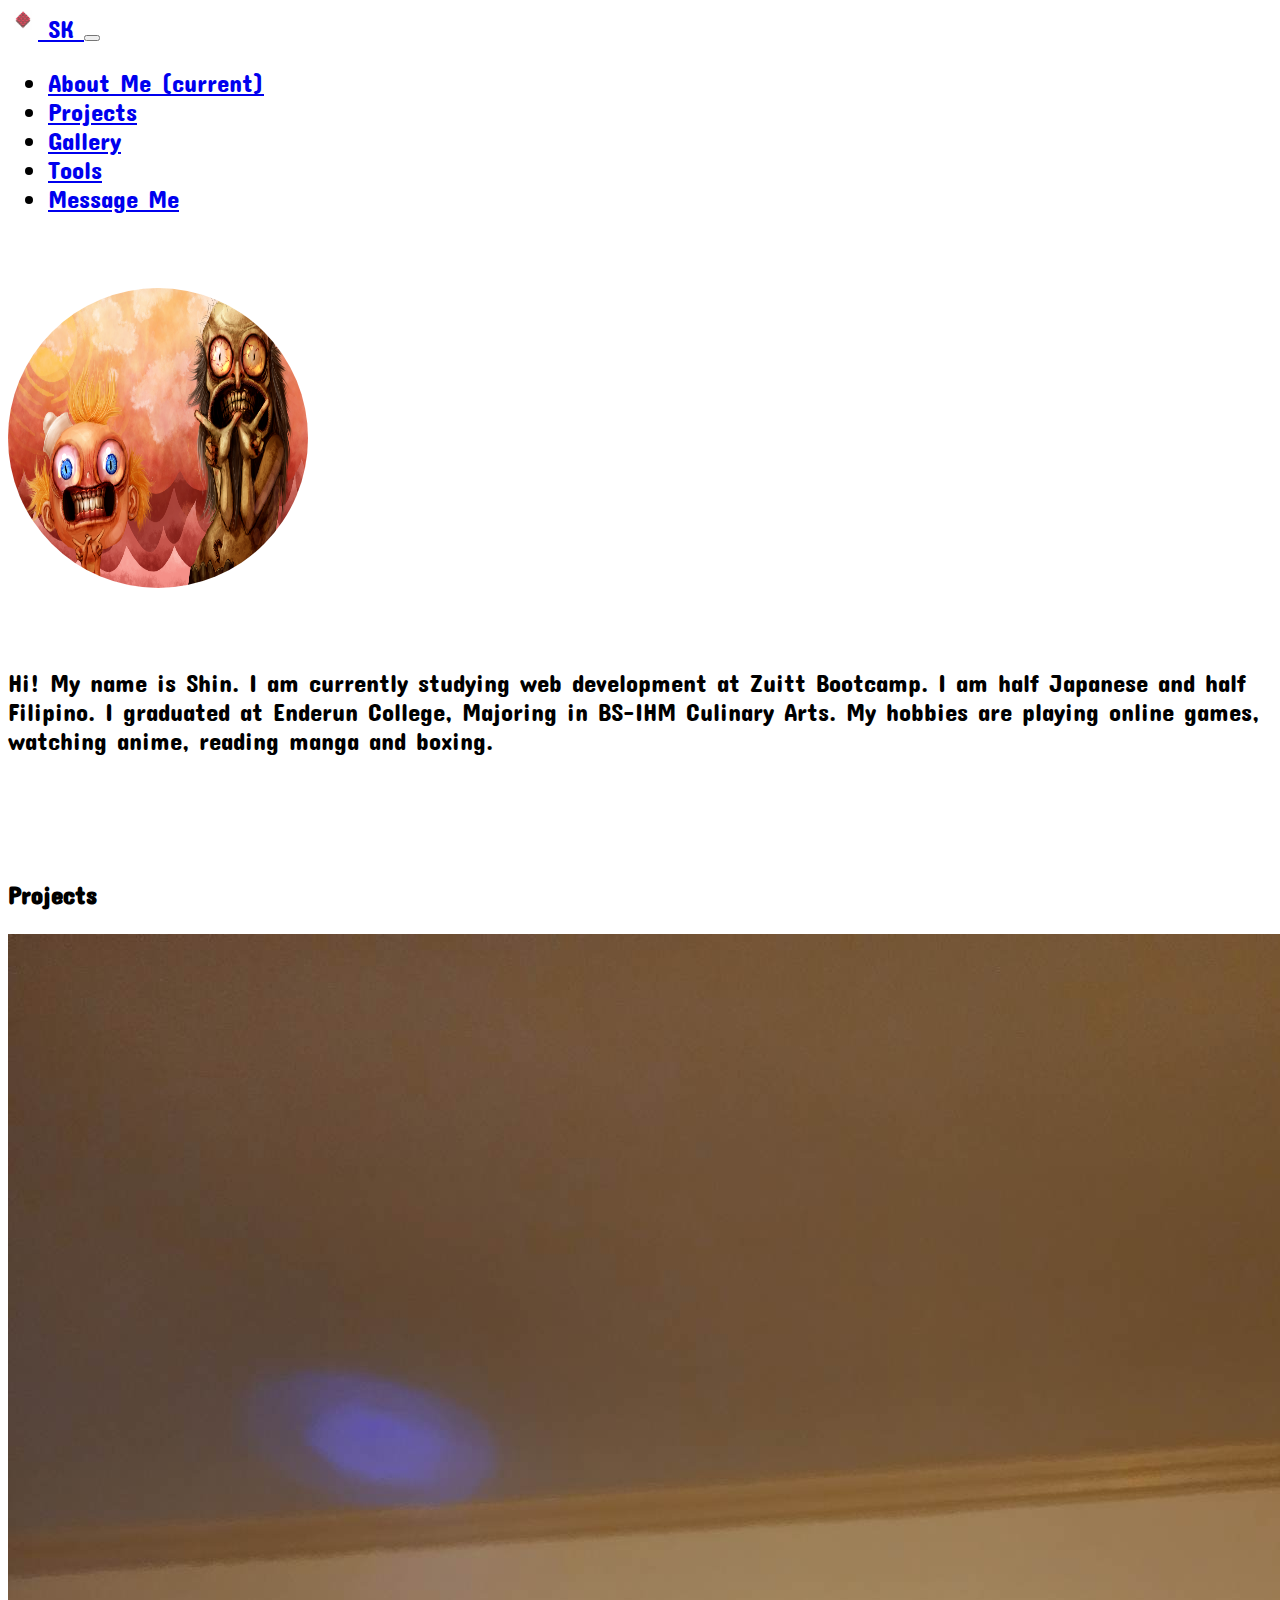
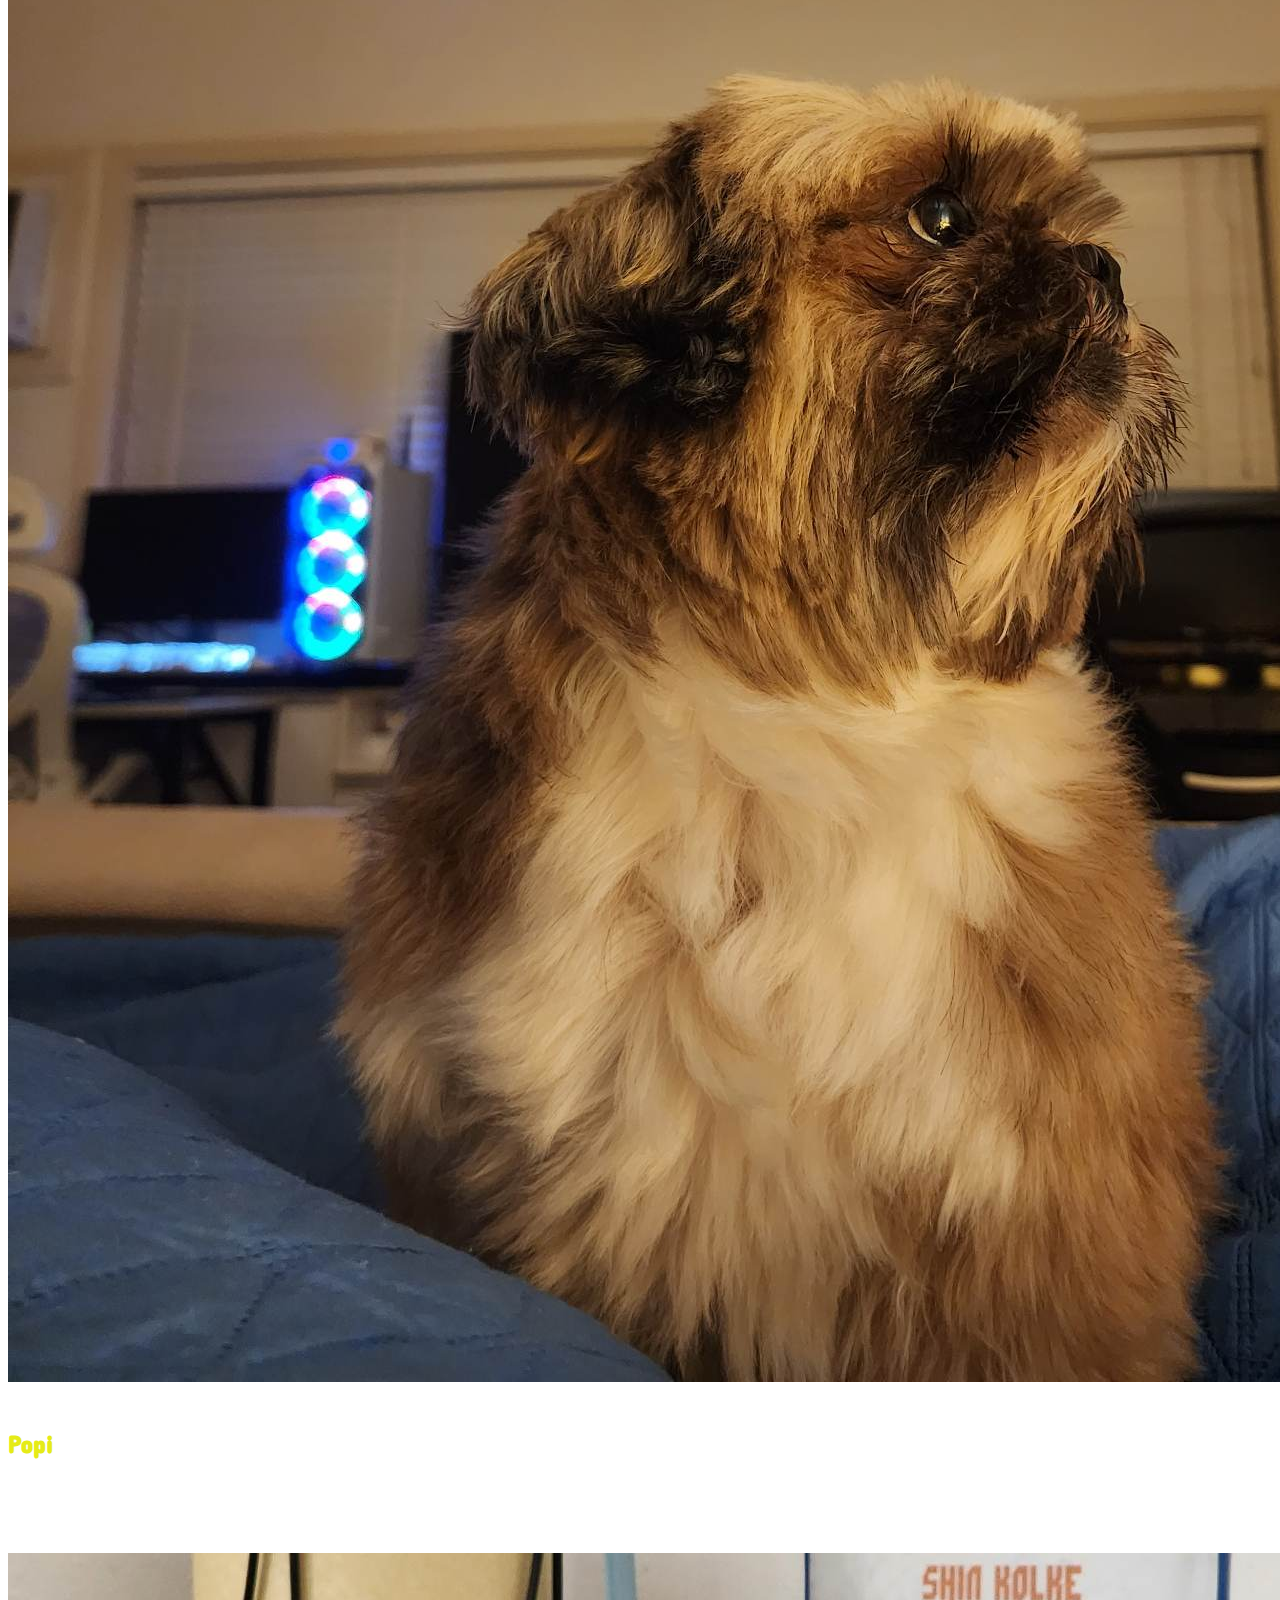
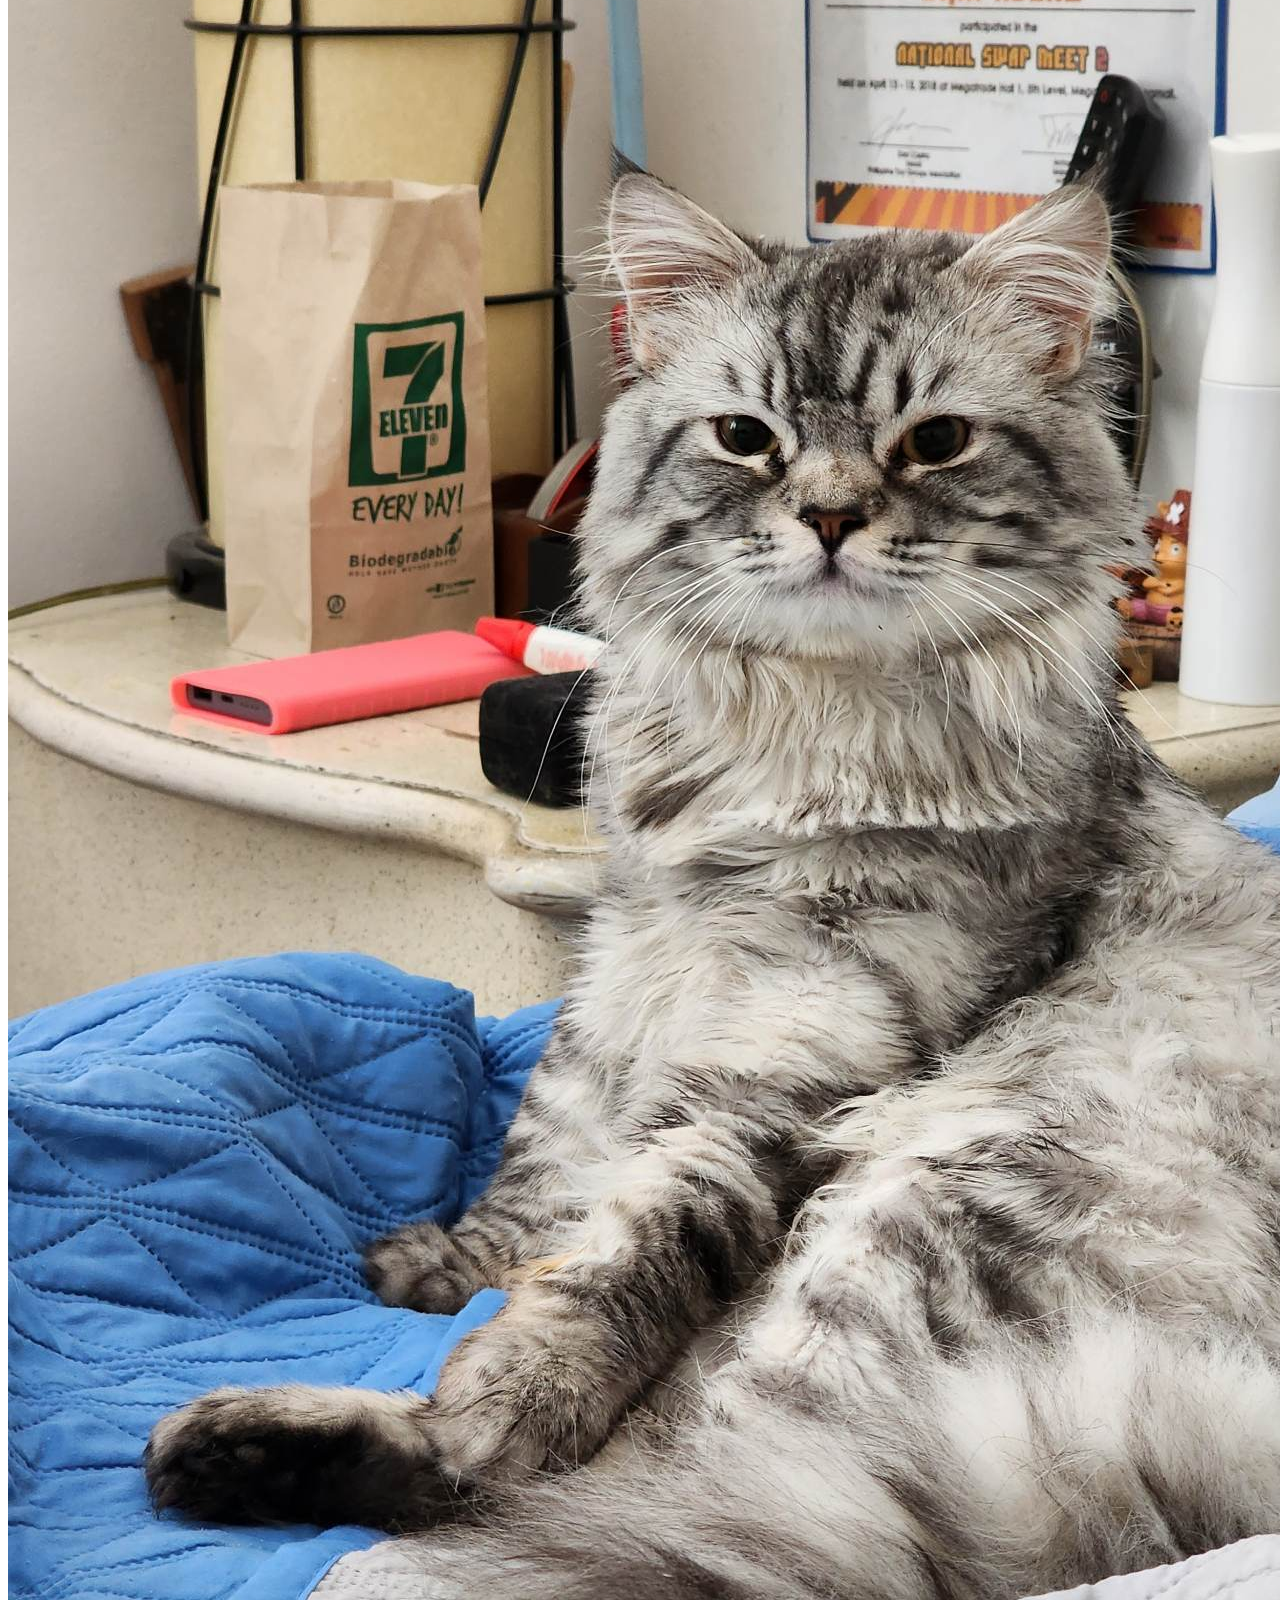
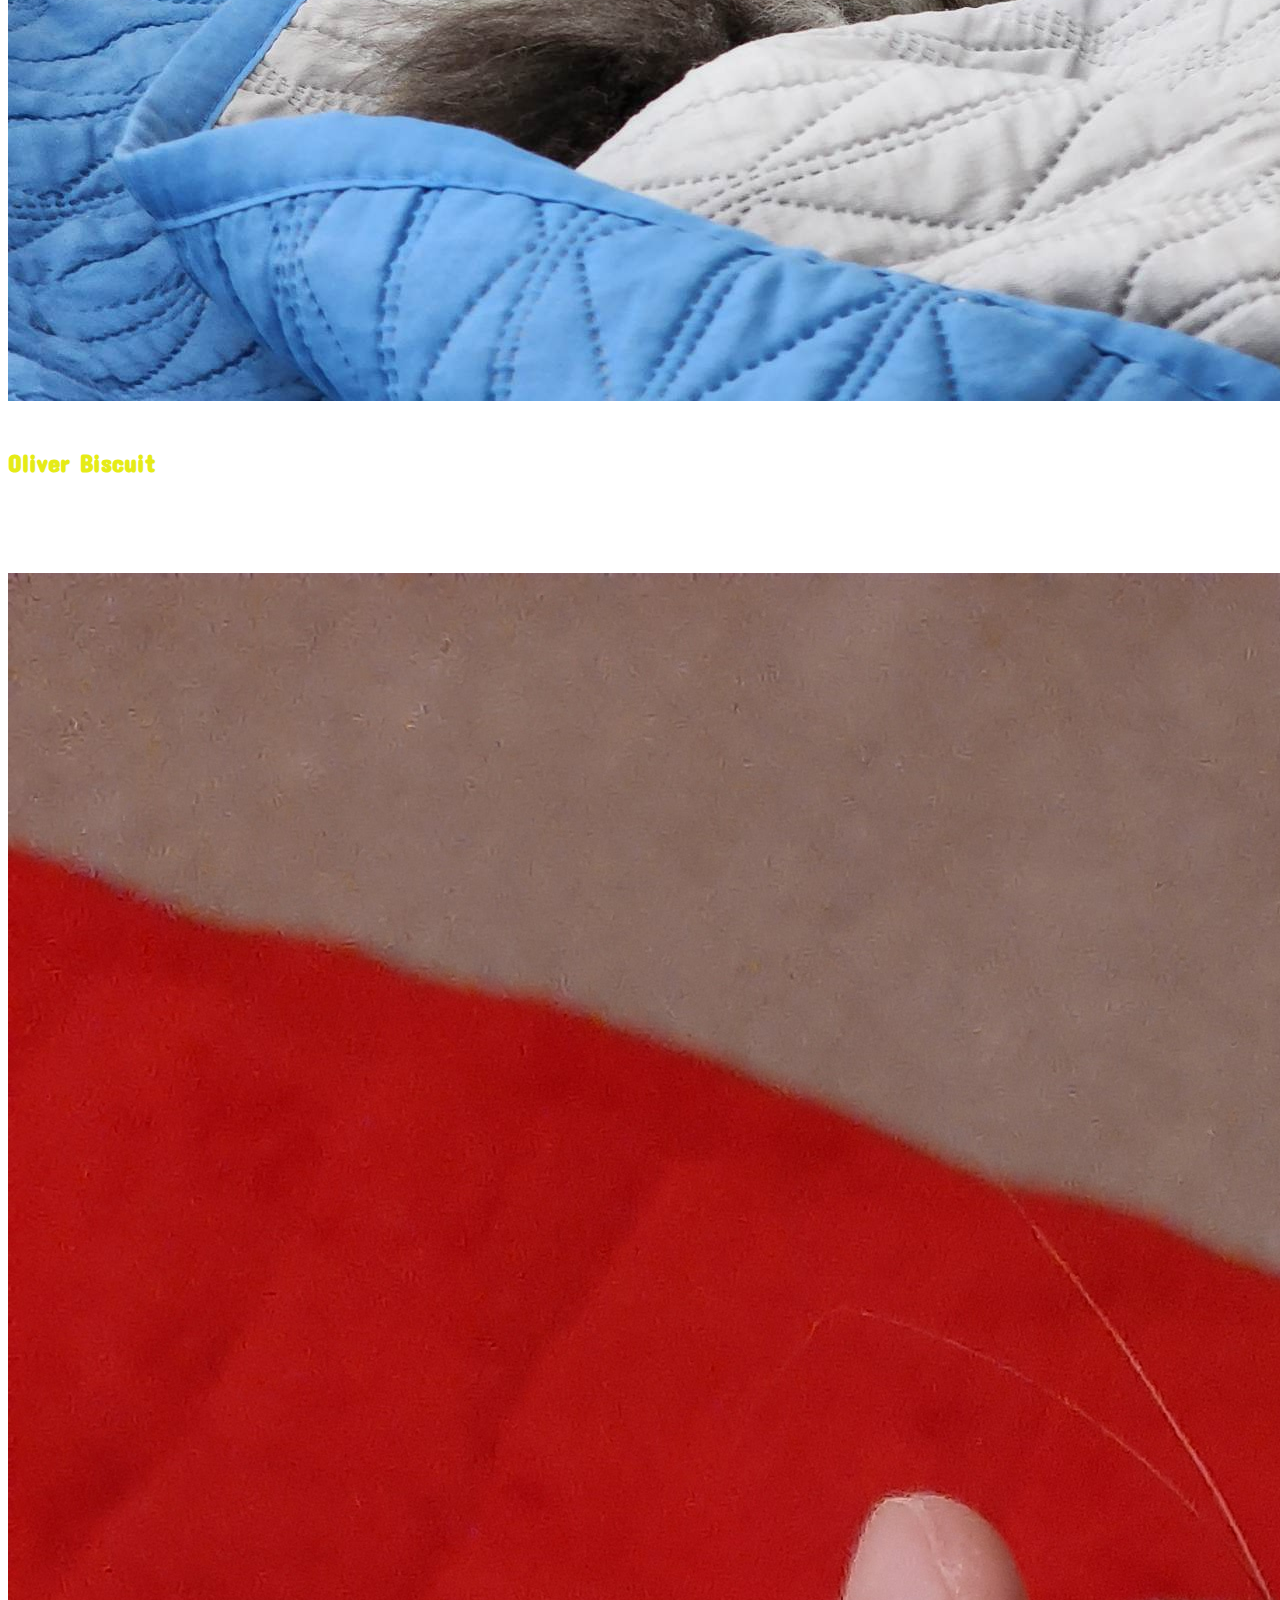
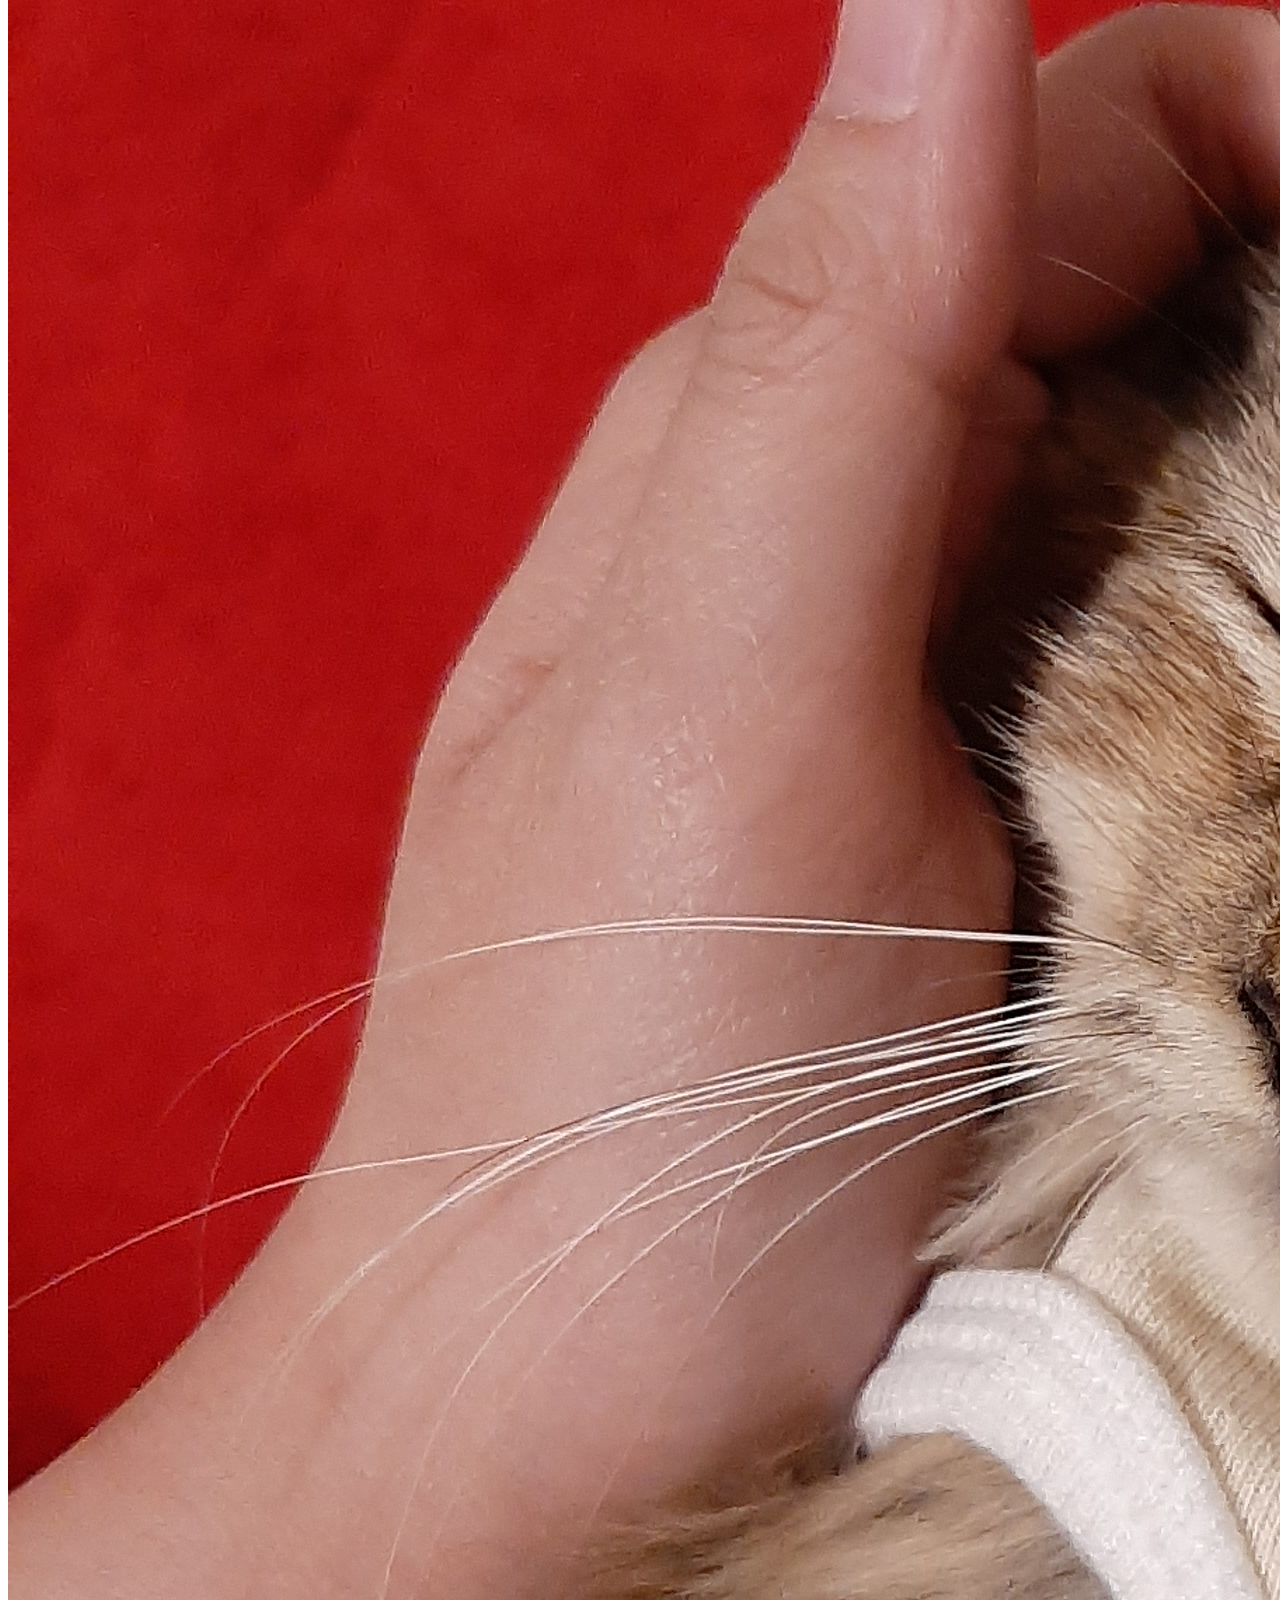
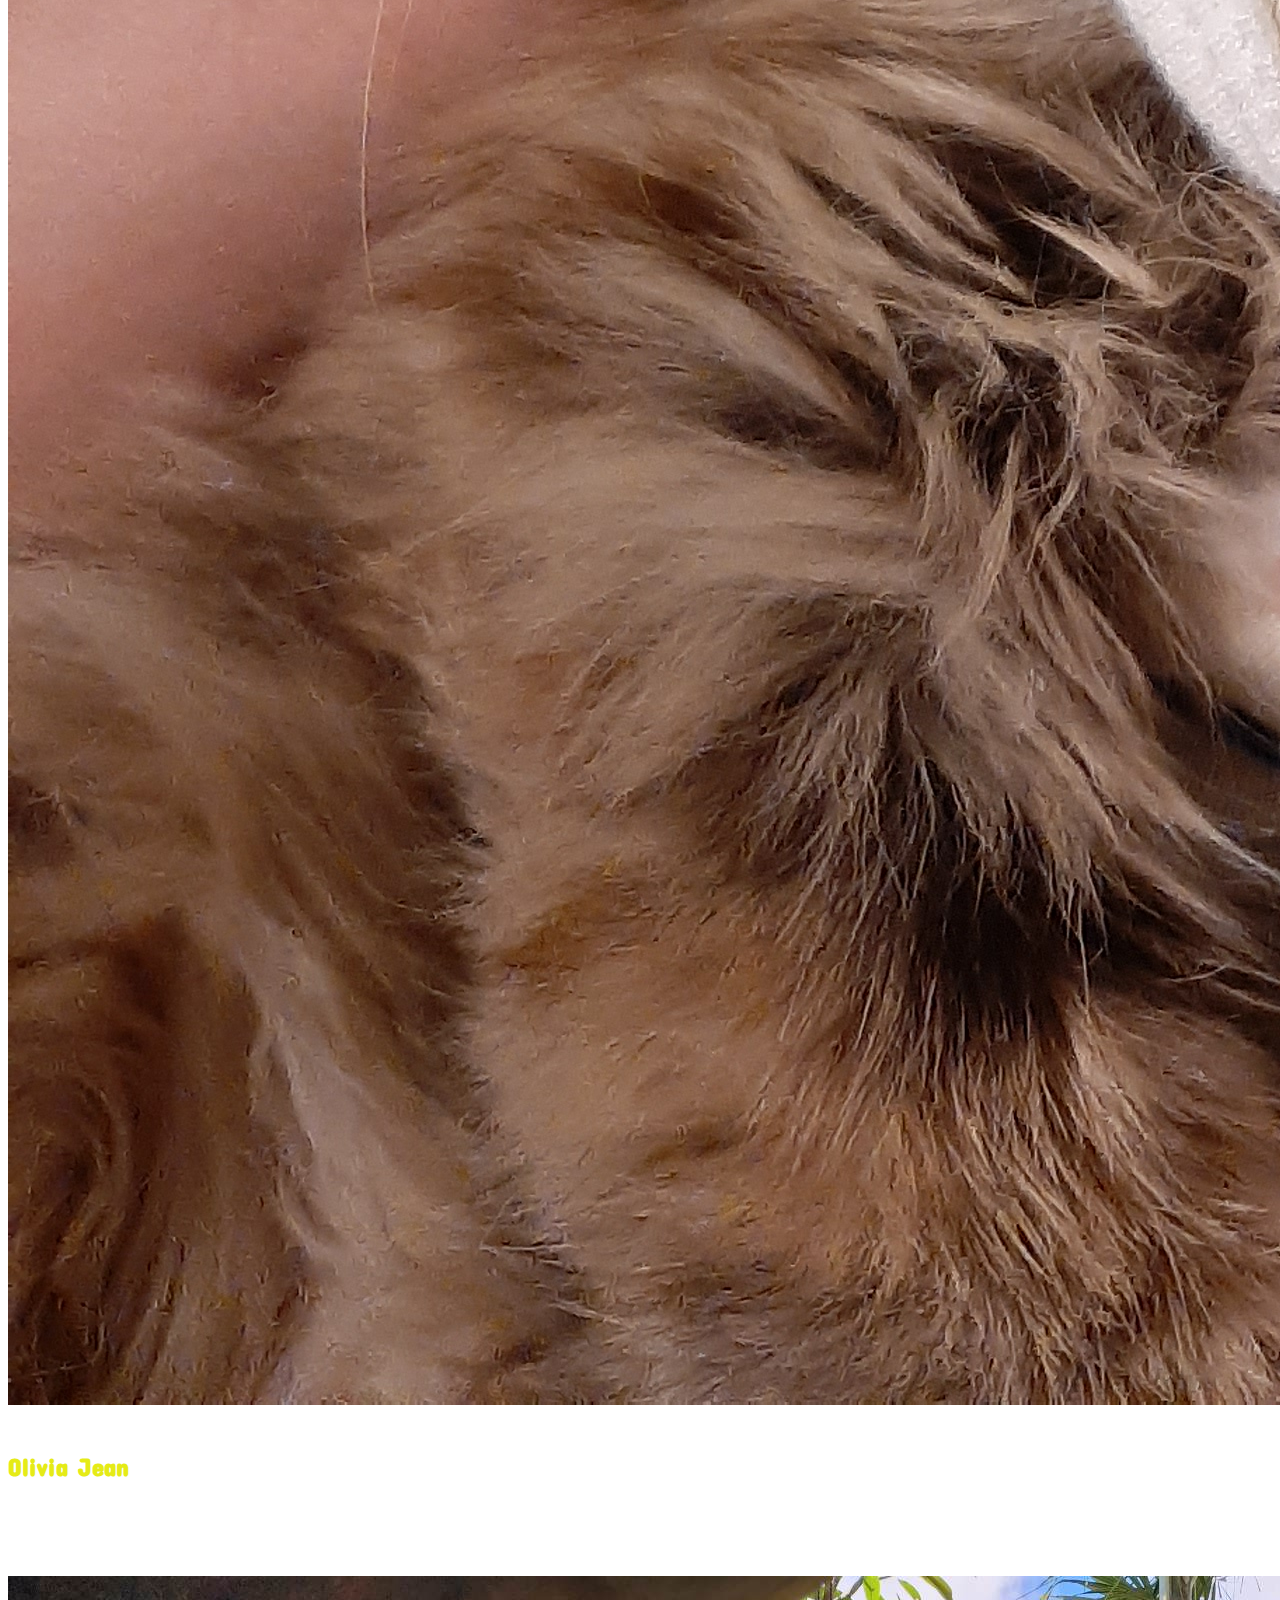
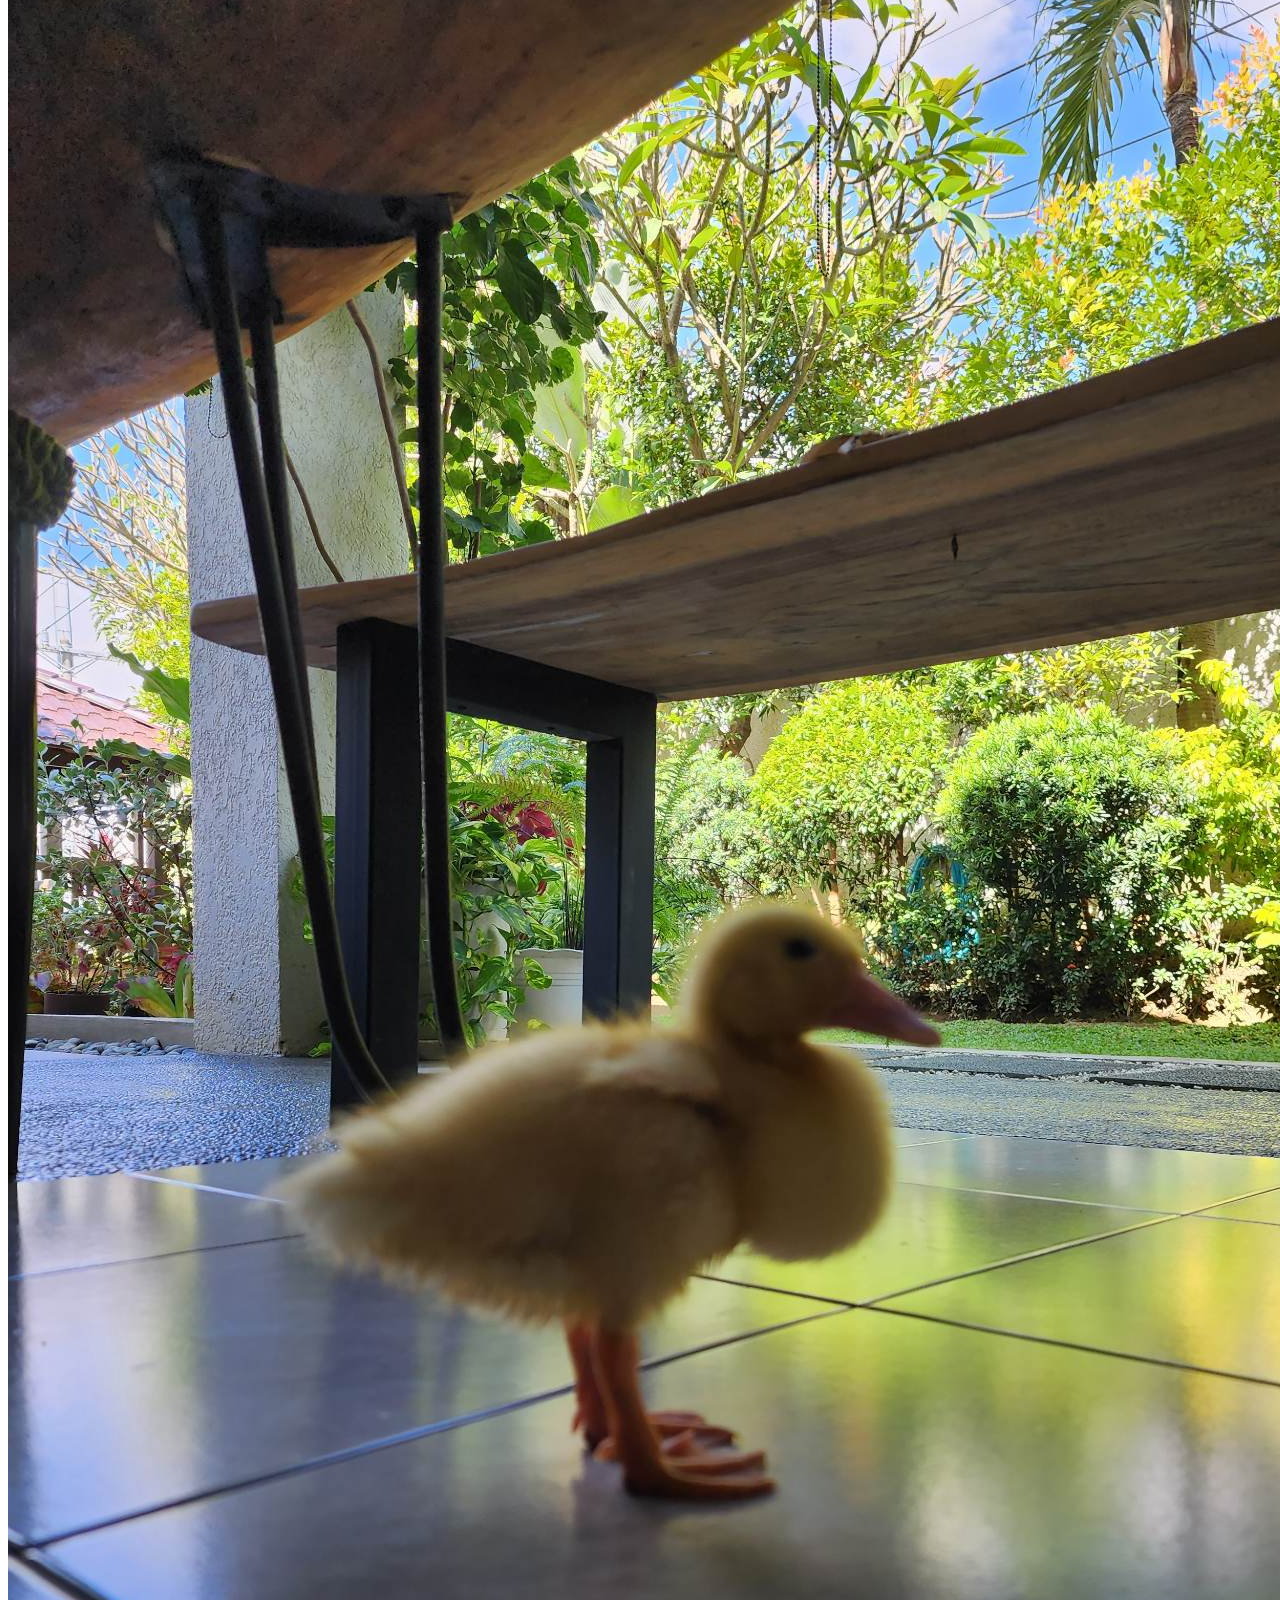
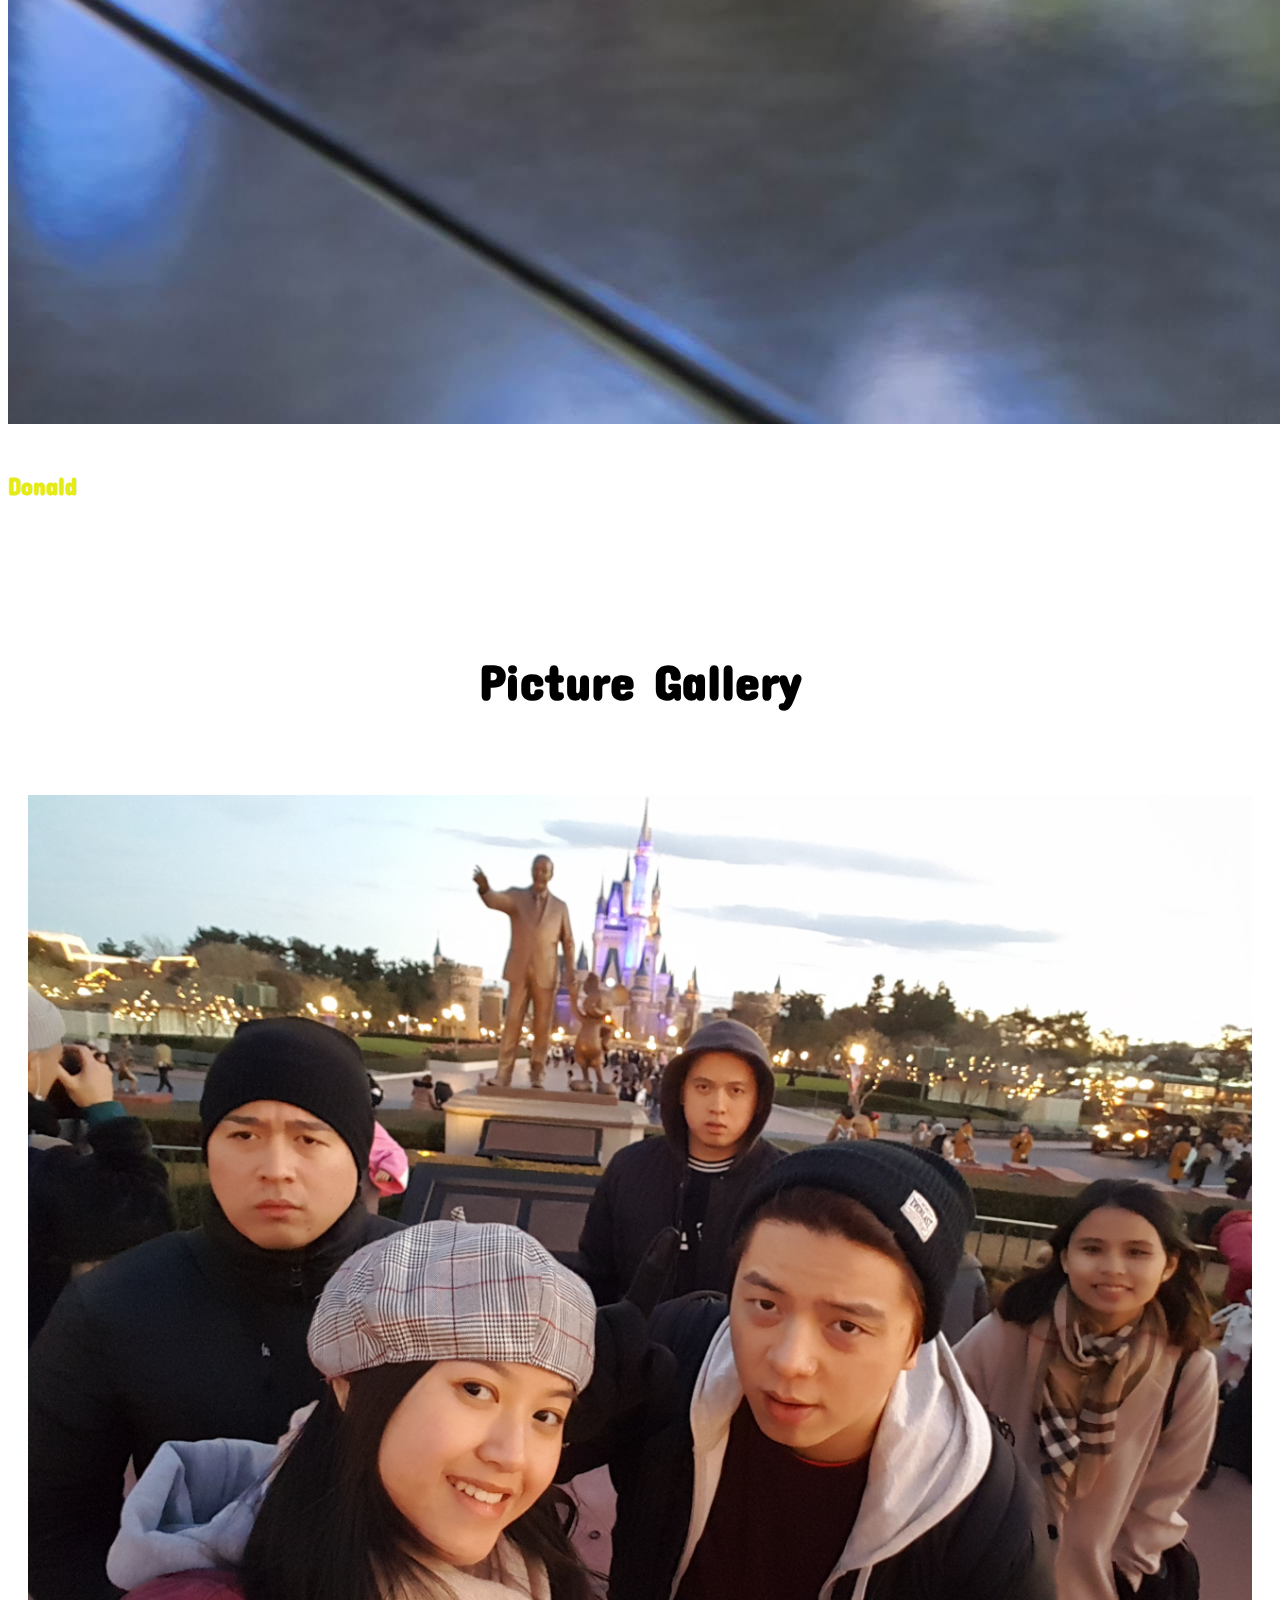
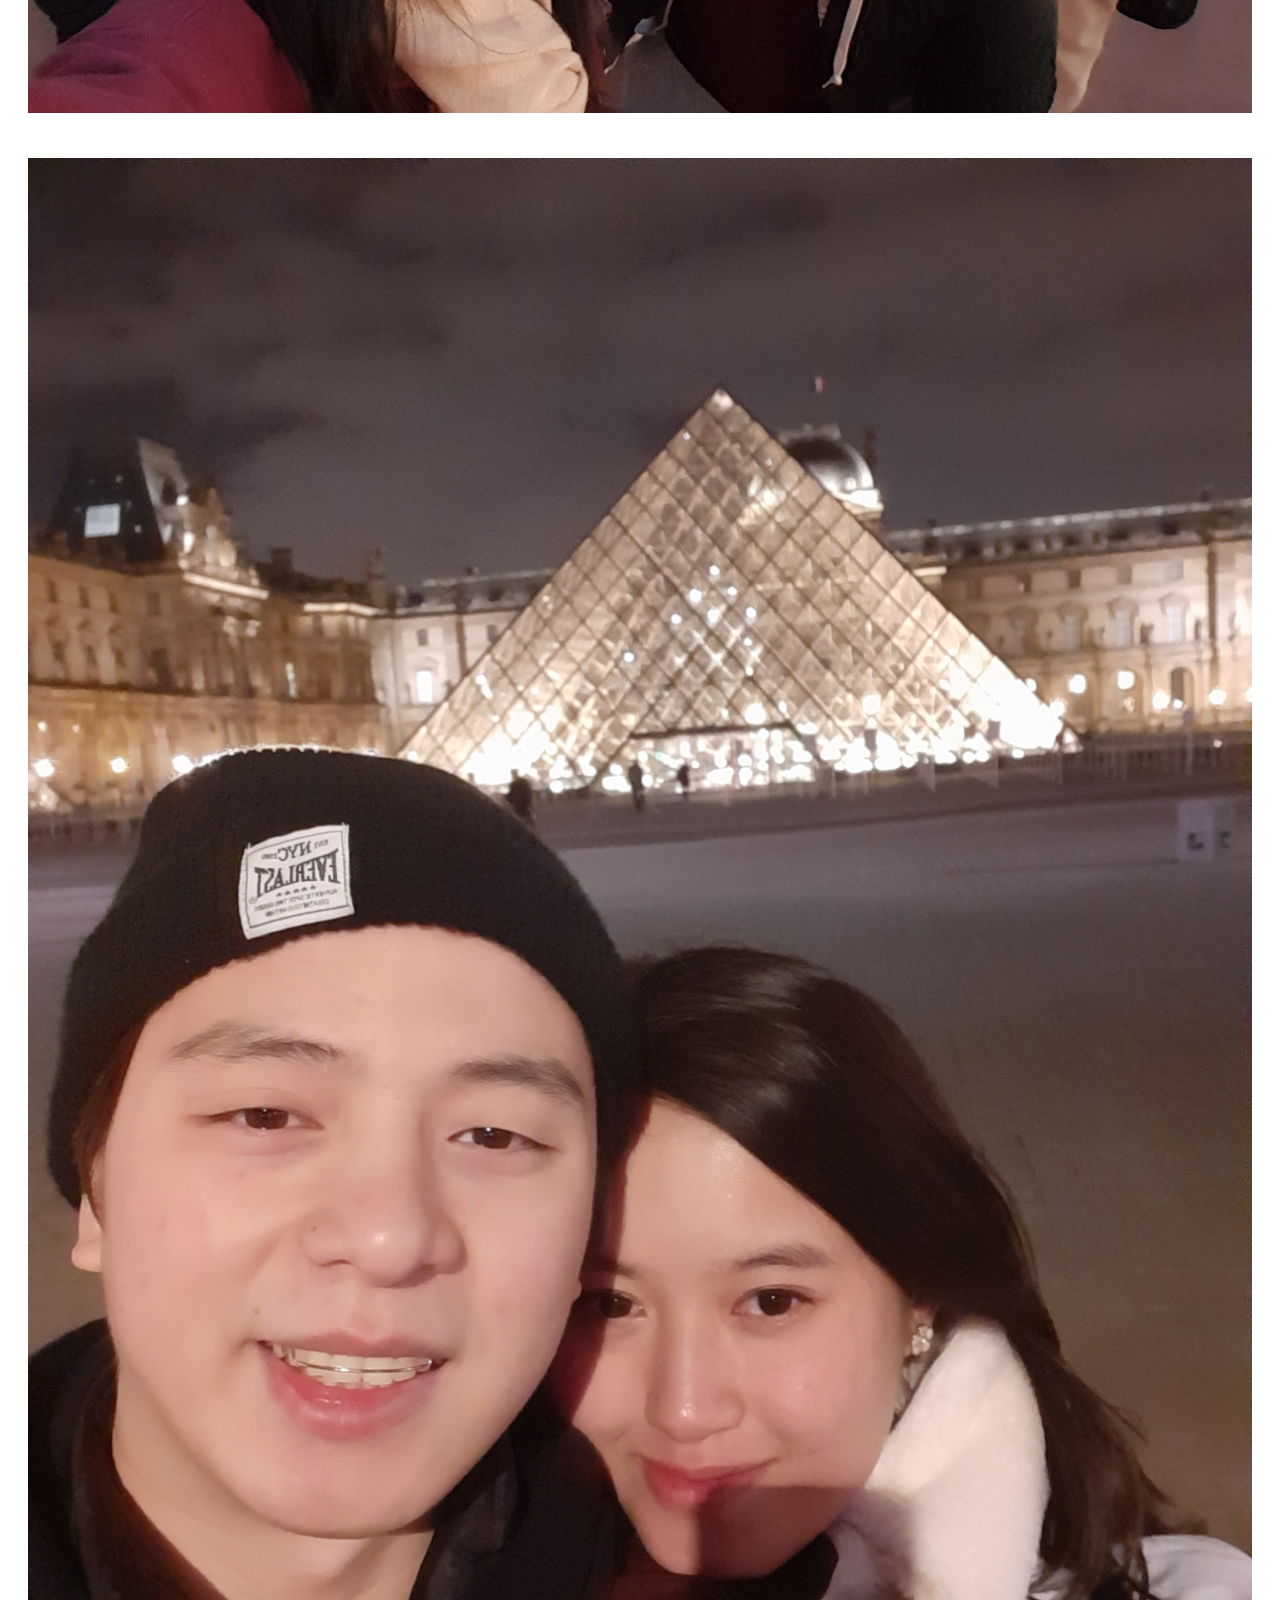
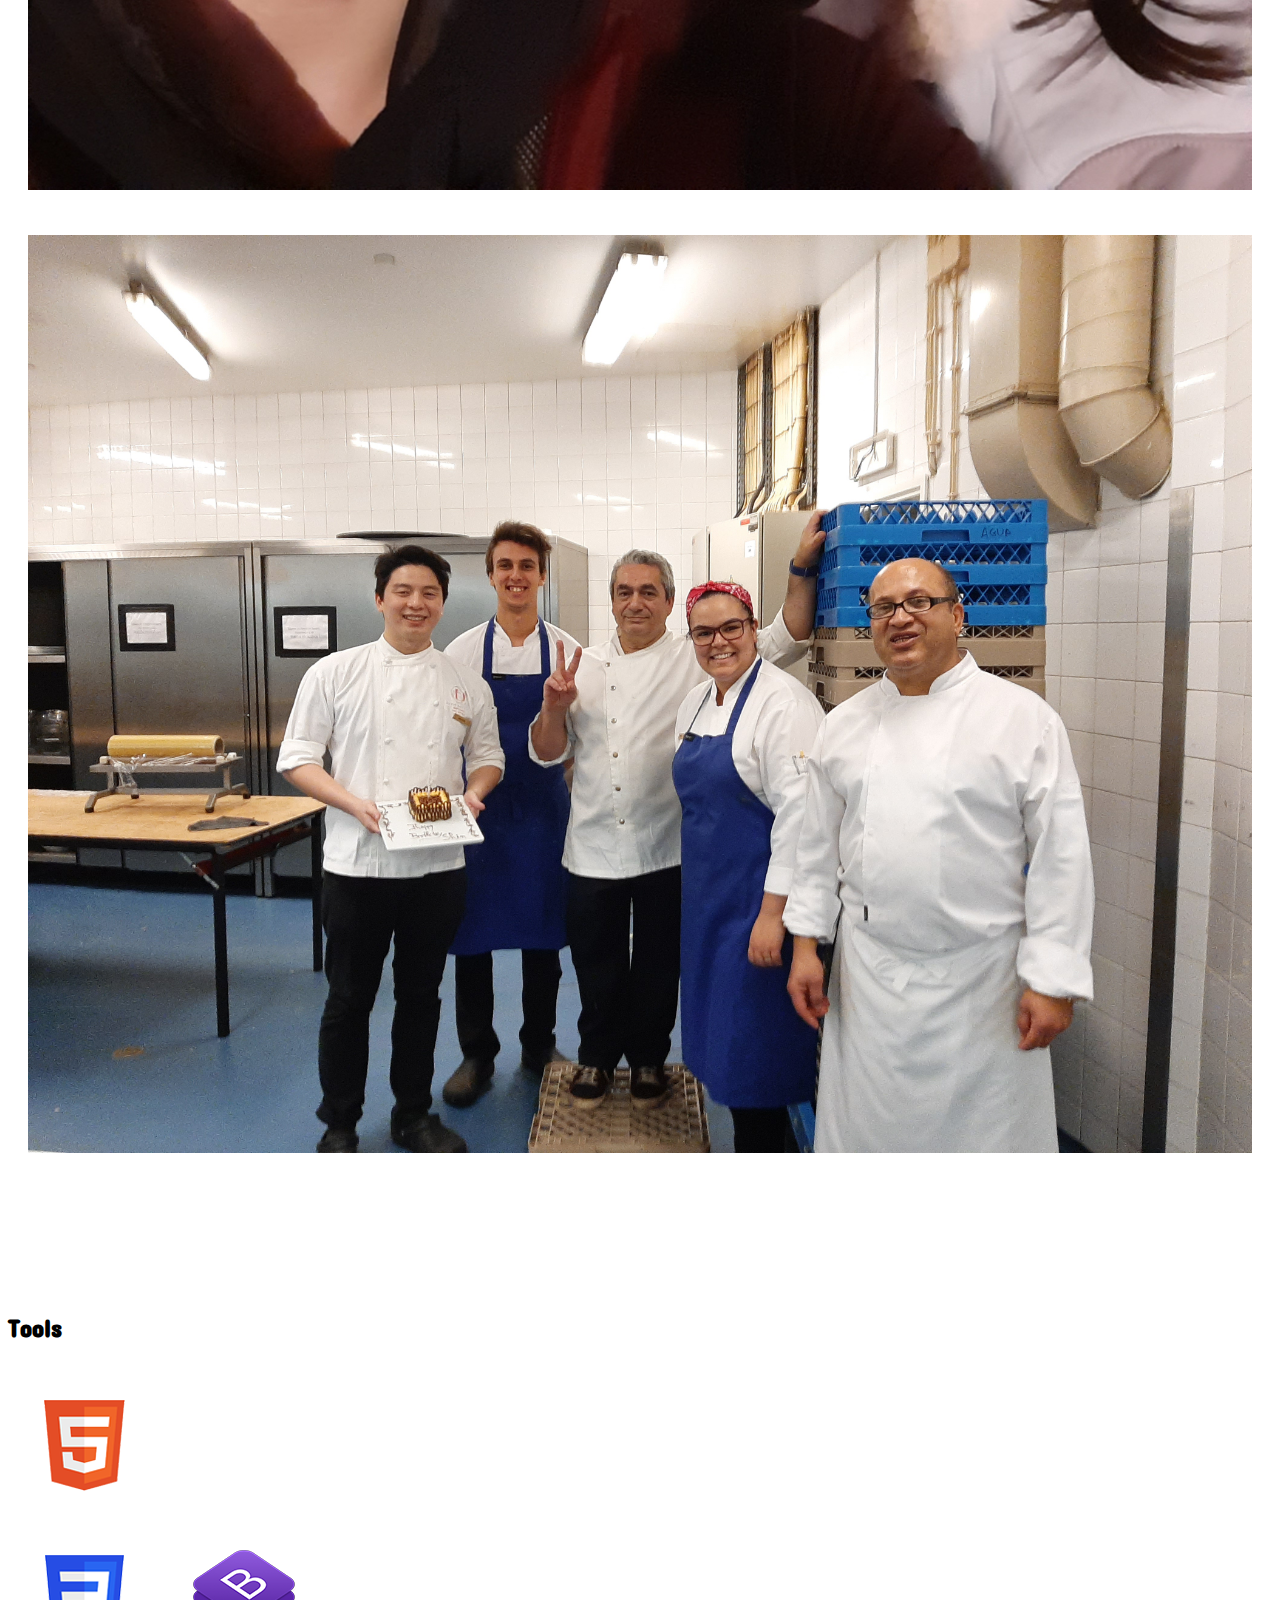
==== commit 5de9b37a: "Added additional images and codes" ====
--- a/index.html
+++ b/index.html
@@ -38,6 +38,9 @@
 			      	<a class="nav-link" href="#pets">Projects</a>
 			    	</li>
 			    	<li class="nav-item">
+			    	<a class="nav-link" href="#image-container">Gallery</a>
+			    	</li>
+			    	<li class="nav-item">
 			      	<a class="nav-link" href="#tools">Tools</a>
 			      	<li class="nav-item">
 			      	<a class="nav-link" href="./form.html">Message Me</a>
@@ -48,7 +51,7 @@
 		<!-- Navbar with Logo End -->
 
 		<!-- Main Content Start -->
-		<div class="container-fluid text-center d-inline-block" id="bg-image">
+		<div class="container-fluid text-center" id="bg-image">
 			<!-- Profile Section Start -->
 			<div id="aboutme">
 				<img src="./images/me1.jpg" id="knuckles">
@@ -61,7 +64,7 @@
 				<!-- Popi Start -->
 				<div class="card bg-dark col-xl-3 mb-5 mb-xl-0 mr-xl-3">
 				  	<div class="card-body">
-				  		<img src="./images/popi.jpg" class="card-img-top">
+				  		<img src="./images/popi.jpg" class="card-img-top img-fluid">
 				    	<h5 class="card-title mt-3">Popi</h5>
 				    	<p class="card-text">My dog</p>
 				  	</div>
@@ -71,7 +74,7 @@
 				<!-- OB Start -->
 				<div class="card bg-dark col-xl-3 mb-5 mb-xl-0 mr-xl-3 ml-xl-3">
 				  	<div class="card-body">
-				  		<img src="./images/ob.jpg" class="card-img-top">
+				  		<img src="./images/ob.jpg" class="card-img-top img-fluid">
 				    	<h5 class="card-title mt-3">Oliver Biscuit</h5>
 				    	<p class="card-text">My male cat</p>
 				  	</div>
@@ -81,7 +84,7 @@
 				<!-- Jean Start -->
 				<div class="card bg-dark col-xl-3 mb-5 mb-xl-0 mr-xl-3 ml-xl-3">
 				  	<div class="card-body">
-				  		<img src="./images/jean.jpg" class="card-img-top">
+				  		<img src="./images/jean.jpg" class="card-img-top img-fluid">
 				    	<h5 class="card-title mt-3">Olivia Jean</h5>
 				    	<p class="card-text">My female cat</p>
 				  	</div>
@@ -90,7 +93,7 @@
 				<!-- Donald Start -->
 				<div class="card bg-dark col-xl-3 mb-5 mb-xl-0 ml-xl-3">
 				  	<div class="card-body">
-				  		<img src="./images/donald.jpg" class="card-img-top">
+				  		<img src="./images/donald.jpg" class="card-img-top img-fluid">
 				    	<h5 class="card-title mt-3">Donald</h5>
 				    	<p class="card-text">My duck</p>
 					</div>
@@ -98,11 +101,27 @@
 				<!-- Donald End -->
 			</div>
 			<!-- Projects End -->
+			<!-- Gallery Start -->
+			<div id="image-container" class="col-sm-12 col-md-12 col-auto align-items-center d-flex justify-content-center d-inline-block">
+				<div id="picture-heading" class="text-light">
+					<h3 id="pictures">Picture Gallery</h3>
+				</div>
+				<div id="pictures">
+					<div id="gallery-images">
+					<img class="gallery2" src="./images/jap.jpg"/ class="img-fluid">
+					<img class="gallery2" src="./images/france.jpg"/ class="img-fluid">
+					<img class="gallery2" src="./images/portugal.jpg"/ class="img-fluid">
+					</div>
+				</div>
+			</div>
+
+			<!-- Gallery End -->
 
 			<!-- Tools Start -->
 			<!-- Core Tools Section Start -->
+			<div>
 			<h3 class="text-light d-inline-block col-xl-2 col-sm-2 col-md-4 align-items-center" id="tools">Tools</h3>
-
+			</div>
 			<div id="tools-img">
 			    <div>
 			        <img width="150" src="./images/logo-html5.png"/ class="img-fluid">
--- a/index.css
+++ b/index.css
@@ -1,6 +1,7 @@
 * {
 	font-family: "Concert One";
 	font-size: 25px;
+	box-sizing: border-box;
 }
 
 html {
@@ -64,4 +65,47 @@
 
 #footer2 {
 	margin-top: 3rem;
+}
+
+#image-container {
+	display: flex;
+	flex-direction: column;
+	justify-content: center;
+	align-items: center;
+	text-align: center;
+	margin: 30px 10px;
+}
+
+#image-container #picture-heading {
+	padding-bottom: 1rem;
+}
+
+#image-container #picture-heading h3{
+	font-size: 2em;
+	font-weight: bold;
+}
+
+#image-container #pictures {
+	display: flex;
+	flex-direction: column;
+	align-items: center;
+}
+
+#image-container #pictures #gallery-images {
+	display: flex;
+	flex-direction: column;
+	justify-content: center;
+	align-items: center;
+}
+
+.gallery2 {
+	border-radius: 5px;
+	float: center;
+  	width: 100%;
+  	padding: 10px;
+  	margin-bottom: 1rem;
+  	height: auto;
+  	max-width: 100%;
+  	background-repeat: no-repeat;
+  	background-size: contain;
 }